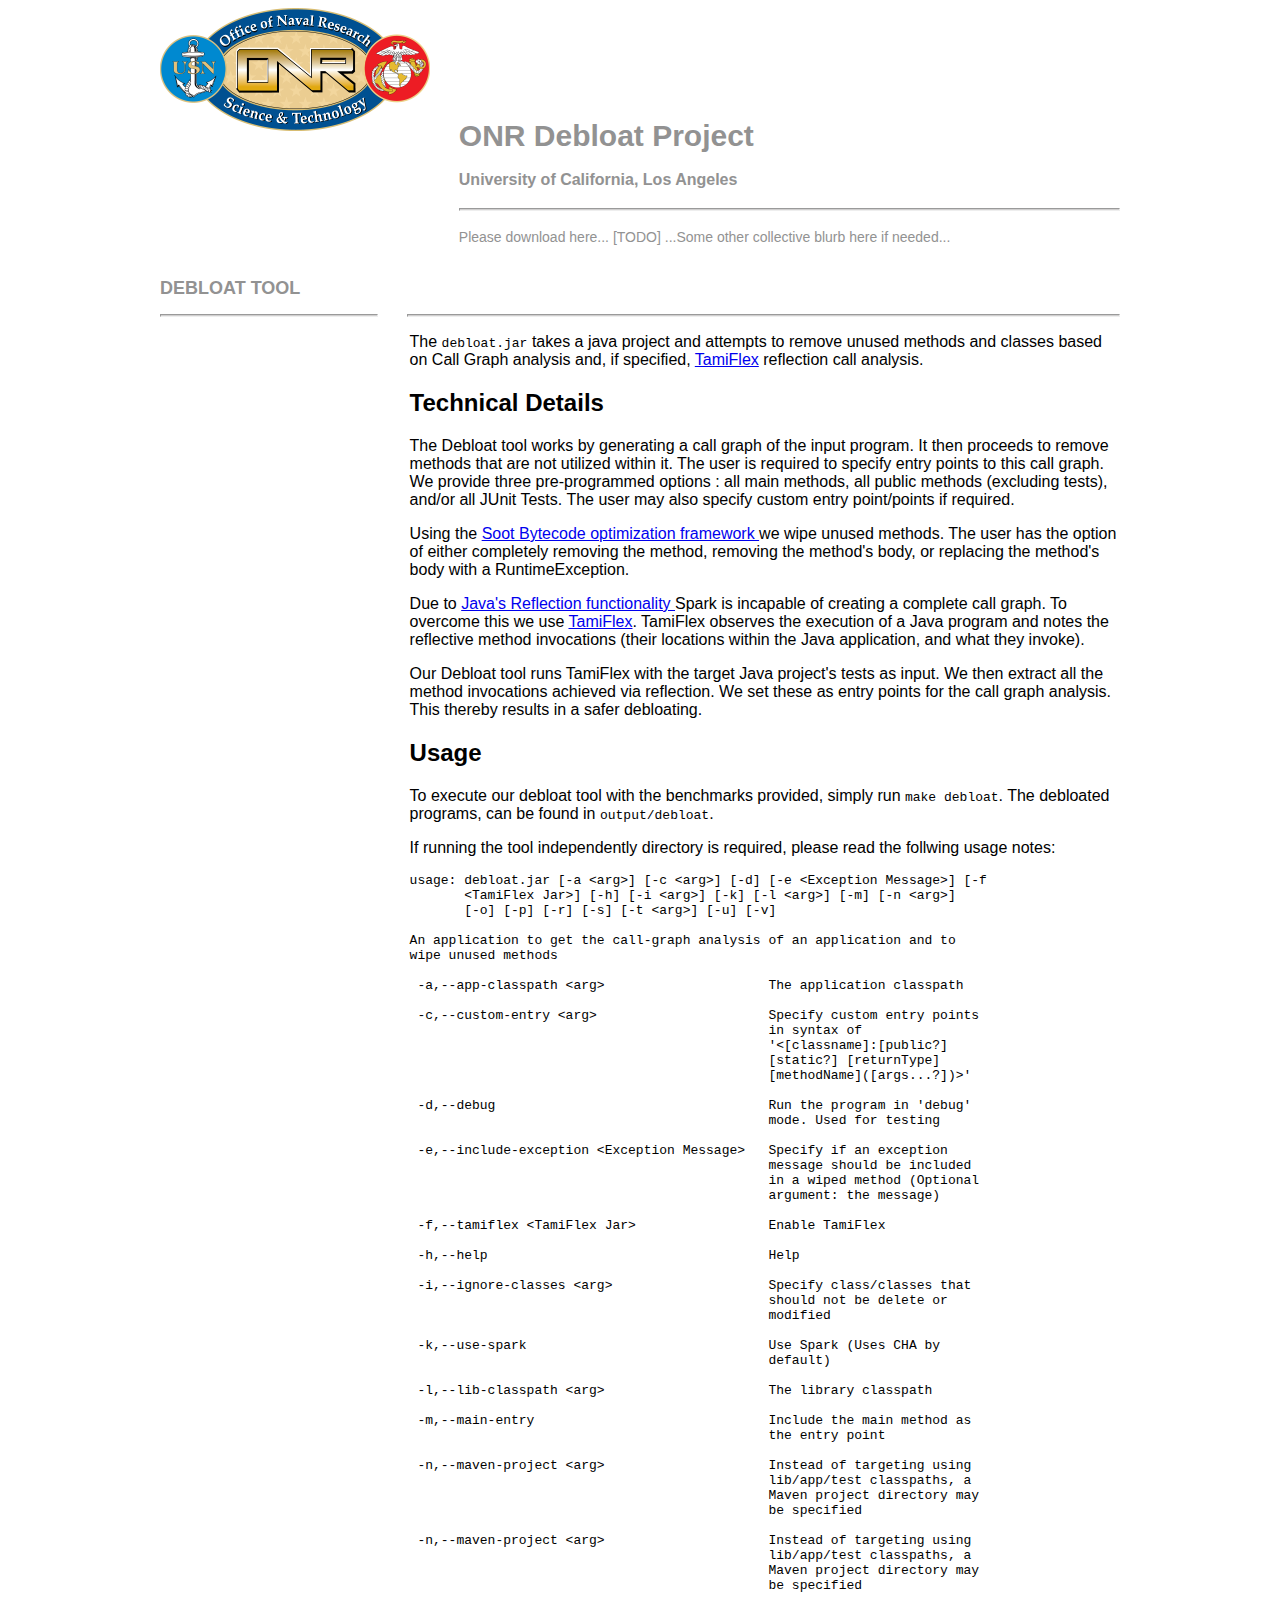
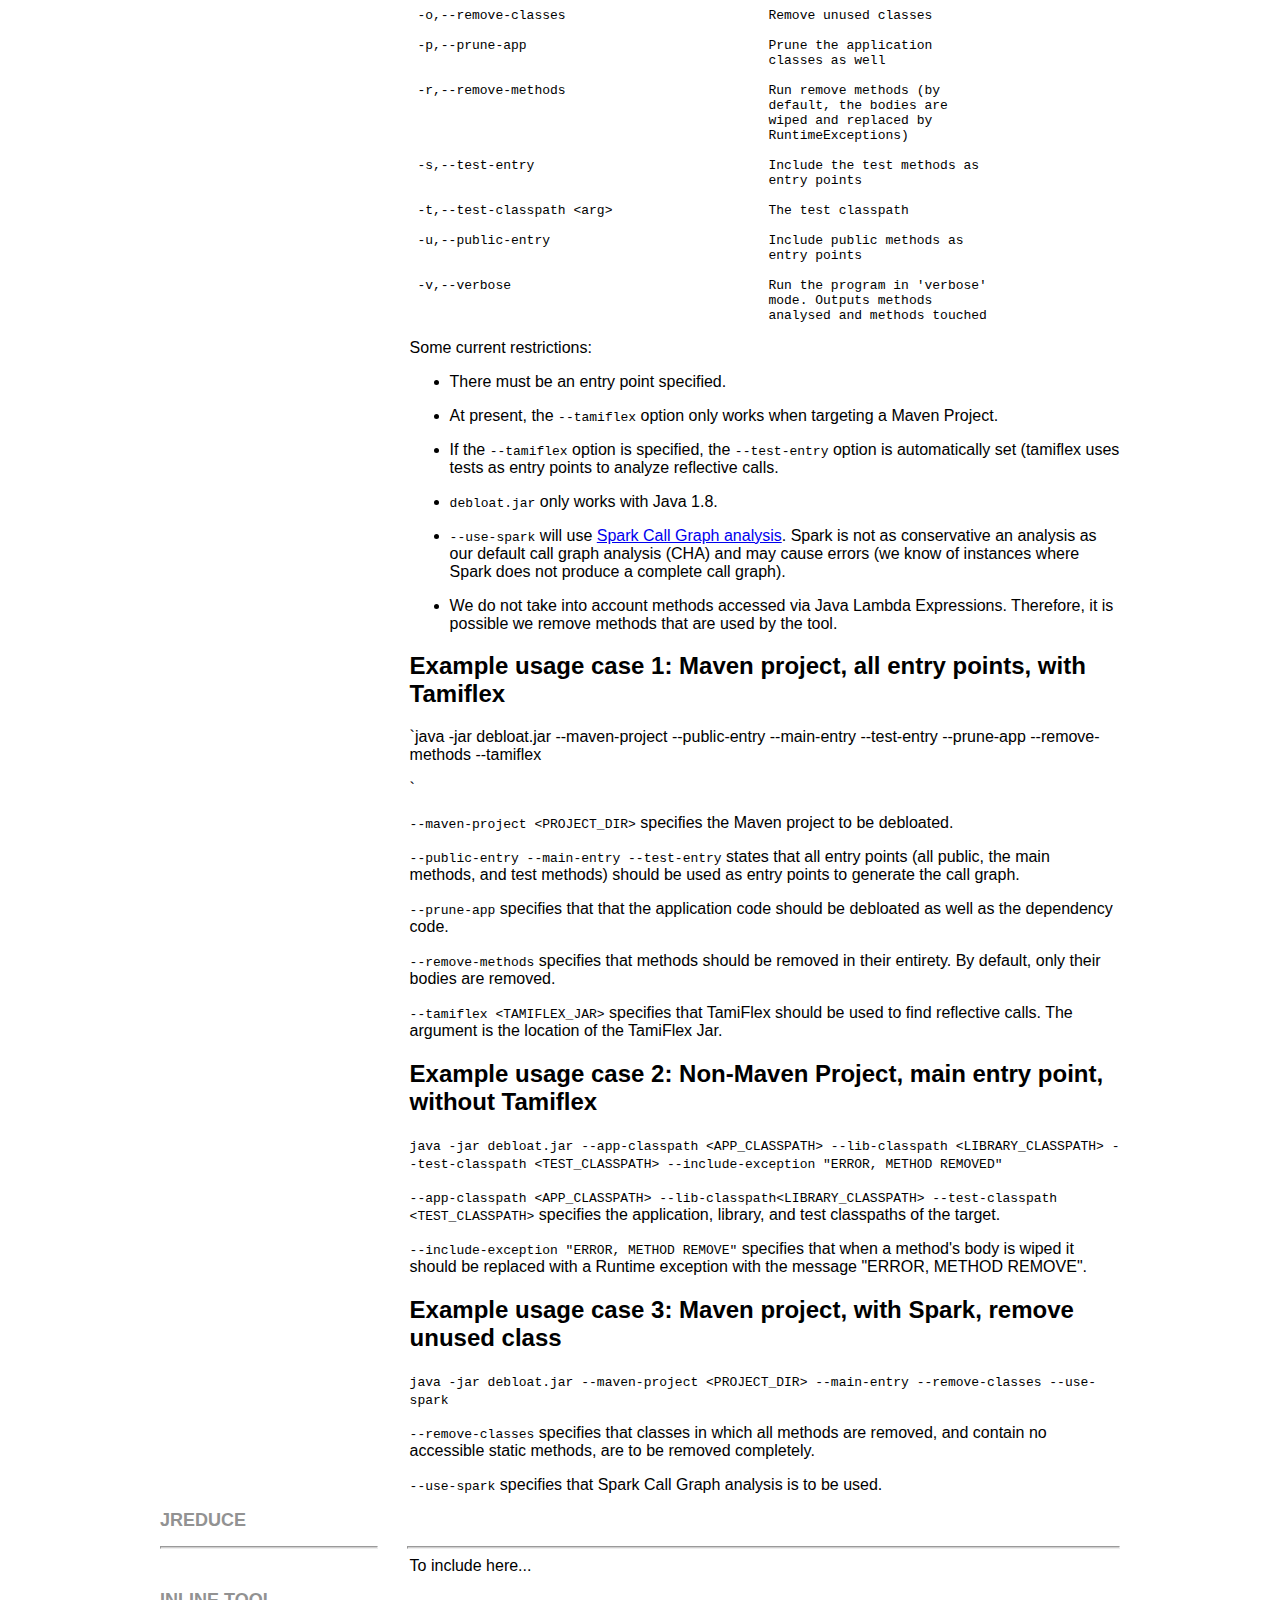
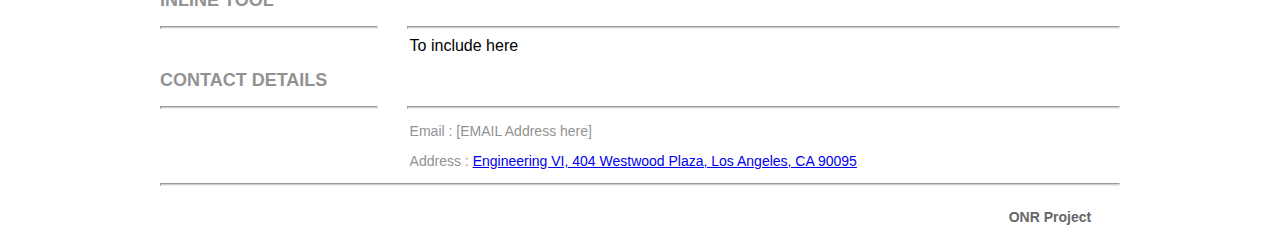
==== data/webpage/index.html @ 9bd87842 "Added the project webpage" ====
<!doctype html>
<html>
<head>

<meta charset="UTF-8">
<title>Debloat Project</title>
<link href="aboutPageStyle.css" rel="stylesheet" type="text/css">

<!--The following script tag downloads a font from the Adobe Edge Web Fonts server for use within the web page. We recommend that you do not modify it.-->
<script>var __adobewebfontsappname__="dreamweaver"</script><script src="http://use.edgefonts.net/montserrat:n4:default;source-sans-pro:n2:default.js" type="text/javascript"></script>
</head>

<body>
<!-- Header content -->
<header>
  <div class="profileLogo"> 
    <!-- Profile logo. Add a img tag in place of <span>. -->
    </div>
  <div class="profilePhoto"> 
	  <!-- Profile photo -->
	  <img src="onr.png" alt="sample" width="100%">
  </div>
  <!-- Identity details -->
  <div class="profileHeader">
    <h1>ONR Debloat Project</h1>
    <h3>University of California, Los Angeles</h3>
    <hr>
    <p>

    Please download here... [TODO]

    ...Some other collective blurb here if needed...
</div>
</header>
<!-- content -->
<div class="mainContent"> 
 
  <section class="section2">
    <h2 class="sectionTitle">Debloat Tool</h2>
    <hr class="sectionTitleRule">
    <hr class="sectionTitleRule2">
    <div class="section2Content">

<p>The <code>debloat.jar</code> takes a java project and attempts to remove unused
methods and classes based on Call Graph analysis and, if specified,
<a href="https://doi.org/10.1145/1985793.1985827">TamiFlex</a> reflection call
analysis.</p>

<h2 id="technicaldetails">Technical Details</h2>

<p>The Debloat tool works by generating a call graph of the input program.
It then proceeds to remove methods that are not utilized within it. The
user is required to specify entry points to this call graph. We provide
 three pre-programmed options : all main methods, all public methods
(excluding tests), and/or all JUnit Tests. The user may also specify custom
entry point/points if required.</p>

<p>Using the
<a href="https://doi.org/10.1145/1925805.1925818">Soot Bytecode optimization framework
</a>
we wipe unused methods. The user has the option of either
completely removing the method, removing the method's body, or
replacing the method's body with a RuntimeException.</p>

<p>Due to
<a href="https://en.wikipedia.org/wiki/Reflection_(computer_programming)#Java">Java's Reflection functionality
</a>
Spark is incapable of creating a complete call graph. To overcome this
we use <a href="https://doi.org/10.1145/1985793.1985827">TamiFlex</a>. TamiFlex
observes the execution of a Java program and notes the reflective
method invocations (their locations within the Java application, and
what they invoke).</p>

<p>Our Debloat tool runs TamiFlex with the target Java project's tests as
input. We then extract all the method invocations achieved via
reflection. We set these as entry points for the  call graph
analysis. This thereby results in a safer debloating.</p>

<h2 id="usage">Usage</h2>

<p>To execute our debloat tool with the benchmarks provided, simply run
<code>make debloat</code>. The debloated programs, can be found in
<code>output/debloat</code>.</p>

<p>If running the tool independently directory is required, please read the
follwing usage notes:</p>

<pre><code>usage: debloat.jar [-a &lt;arg&gt;] [-c &lt;arg&gt;] [-d] [-e &lt;Exception Message&gt;] [-f
       &lt;TamiFlex Jar&gt;] [-h] [-i &lt;arg&gt;] [-k] [-l &lt;arg&gt;] [-m] [-n &lt;arg&gt;]
       [-o] [-p] [-r] [-s] [-t &lt;arg&gt;] [-u] [-v]

An application to get the call-graph analysis of an application and to
wipe unused methods

 -a,--app-classpath &lt;arg&gt;                     The application classpath

 -c,--custom-entry &lt;arg&gt;                      Specify custom entry points
                                              in syntax of
                                              '&lt;[classname]:[public?]
                                              [static?] [returnType]
                                              [methodName]([args...?])&gt;'

 -d,--debug                                   Run the program in 'debug'
                                              mode. Used for testing

 -e,--include-exception &lt;Exception Message&gt;   Specify if an exception
                                              message should be included
                                              in a wiped method (Optional
                                              argument: the message)

 -f,--tamiflex &lt;TamiFlex Jar&gt;                 Enable TamiFlex

 -h,--help                                    Help

 -i,--ignore-classes &lt;arg&gt;                    Specify class/classes that
                                              should not be delete or
                                              modified

 -k,--use-spark                               Use Spark (Uses CHA by
                                              default)

 -l,--lib-classpath &lt;arg&gt;                     The library classpath

 -m,--main-entry                              Include the main method as
                                              the entry point

 -n,--maven-project &lt;arg&gt;                     Instead of targeting using
                                              lib/app/test classpaths, a
                                              Maven project directory may
                                              be specified

 -n,--maven-project &lt;arg&gt;                     Instead of targeting using
                                              lib/app/test classpaths, a
                                              Maven project directory may
                                              be specified

 -o,--remove-classes                          Remove unused classes

 -p,--prune-app                               Prune the application
                                              classes as well

 -r,--remove-methods                          Run remove methods (by
                                              default, the bodies are
                                              wiped and replaced by
                                              RuntimeExceptions)

 -s,--test-entry                              Include the test methods as
                                              entry points

 -t,--test-classpath &lt;arg&gt;                    The test classpath

 -u,--public-entry                            Include public methods as
                                              entry points

 -v,--verbose                                 Run the program in 'verbose'
                                              mode. Outputs methods
                                              analysed and methods touched
</code></pre>

<p></p>

<p>Some current restrictions:</p>

<ul>
<li><p>There must be an entry point specified.</p></li>

<li><p>At present, the <code>--tamiflex</code> option only works when targeting a
Maven Project.</p></li>

<li><p>If the <code>--tamiflex</code> option is specified, the <code>--test-entry</code> option is
automatically set (tamiflex uses tests as entry points to analyze
reflective calls.</p></li>

<li><p><code>debloat.jar</code> only works with Java 1.8.</p></li>

<li><p><code>--use-spark</code> will use <a href="https://doi.org/10.1007/3-540-36579-6_12">Spark Call Graph
analysis</a>. Spark is not as
conservative an analysis as our default call graph analysis (CHA)  and
may cause errors (we know of instances where Spark does not produce a
complete call graph).</p></li>

<li><p>We do not take into account methods accessed via Java Lambda
Expressions. Therefore, it is possible we remove methods that are used
by the tool.</p></li>
</ul>

<h2 id="exampleusagecase1mavenprojectallentrypointswithtamiflex">Example usage case 1: Maven project, all entry points, with Tamiflex</h2>

<p>`java -jar debloat.jar --maven-project <PROJECT_DIR> --public-entry
--main-entry --test-entry --prune-app --remove-methods --tamiflex</p>

<p><TAMFLEX_JAR>`</p>

<p><code>--maven-project &lt;PROJECT_DIR&gt;</code> specifies the Maven project to be debloated.</p>

<p><code>--public-entry --main-entry --test-entry</code> states that all entry points
(all public, the main methods, and test methods) should be used as entry
points to generate the call graph.</p>

<p><code>--prune-app</code> specifies that that the application code should be
debloated as well as the dependency code.</p>

<p><code>--remove-methods</code> specifies that methods should be removed in their
entirety. By default, only their bodies are removed.</p>

<p><code>--tamiflex &lt;TAMIFLEX_JAR&gt;</code> specifies that TamiFlex should be used to find
reflective calls. The argument is the location of the TamiFlex Jar.</p>

<h2 id="exampleusagecase2nonmavenprojectmainentrypointwithouttamiflex">Example usage case 2: Non-Maven Project, main entry point, without Tamiflex</h2>

<p><code>java -jar debloat.jar --app-classpath &lt;APP_CLASSPATH&gt; --lib-classpath
&lt;LIBRARY_CLASSPATH&gt; --test-classpath &lt;TEST_CLASSPATH&gt;
--include-exception "ERROR, METHOD REMOVED"</code></p>

<p><code>--app-classpath &lt;APP_CLASSPATH&gt; --lib-classpath&lt;LIBRARY_CLASSPATH&gt;
--test-classpath &lt;TEST_CLASSPATH&gt;</code> specifies the application, library,
and test classpaths of the target.</p>

<p><code>--include-exception "ERROR, METHOD REMOVE"</code> specifies that when a
method's body is wiped it should be replaced with a Runtime exception
with the message "ERROR, METHOD REMOVE".</p>

<h2 id="exampleusagecase4mavenprojectwithsparkremoveunusedclass">Example usage case 3:  Maven project, with Spark, remove unused class</h2>

<p><code>java -jar debloat.jar --maven-project &lt;PROJECT_DIR&gt; --main-entry
--remove-classes --use-spark</code></p>

<p><code>--remove-classes</code> specifies that classes in which all methods are
removed, and contain no accessible static methods, are to be removed
completely.</p>

<p><code>--use-spark</code> specifies that Spark Call Graph analysis is to be used.</p>
   	</p>
   </div>

</section>

<section class="section2">
    <h2 class="sectionTitle">JReduce</h2>
    <hr class="sectionTitleRule">
    <hr class="sectionTitleRule2">
    <div class="section2Content">
	To include here...
	</div>
</section>

<section class="section2">
    <h2 class="sectionTitle">Inline Tool</h2>
    <hr class="sectionTitleRule">
    <hr class="sectionTitleRule2">
    <div class="section2Content">
	To include here
    </div>
</section>
  
<!-- Contact details -->
  <section class="section1">
    <h2 class="sectionTitle">Contact Details</h2>
    <hr class="sectionTitleRule">
    <hr class="sectionTitleRule2">
    <div class="section1Content">
	    <p><span>Email : <b>[EMAIL Address here]</b>  </span></p> 
	    <p><span>Address :</span> <a href="https://www.openstreetmap.org/?mlat=34.069364&mlon=-118.444489&zoom=20">Engineering VI, 404 Westwood Plaza, Los Angeles, CA 90095</a></p>
    </div>
  </section>
</div>
<footer>
  <hr>
  <p class="footerNote">ONR Project</span></p>
</footer>
</body>
</html>
---- data/webpage/aboutPageStyle.css ----
@charset "utf-8";

/* Global Styles */

body {
	margin-left: auto;
	margin-right: auto;
	width: 92%;
	max-width: 960px;
	padding-left: 2.275%;
	padding-right: 2.275%;
}

/* Header */
header {
	text-align: center;
	display: block;
}
header .profileLogo .logoPlaceholder {
	background-color: rgba(208,207,207,1.00);
	width: 187px;
	text-align: center;
}
header .logoPlaceholder span {
	width: 80px;
	height: 22px;
	font-family: 'Montserrat', sans-serif;
	color: rgba(255,255,255,1.00);
	font-size: 30px;
	font-weight: 700;
	line-height: 53px;
}
header .profilePhoto {
	background-color: rgba(237,237,237,0.00);
	width: 270px;
	border-radius: 50%;
	height: 270px;
	clear: both;
}
header .profileHeader h1 {
	font-family: 'Montserrat', sans-serif;
	color: rgba(146,146,146,1.00);
	font-size: 30px;
	font-weight: 700;
	line-height: 24px;
}
header .profileHeader h3 {
	font-family: sans-serif;
	color: rgba(146,146,146,1.00);
	font-size: 16px;
	font-weight: 700;
	line-height: 24px;
}
hr {
	background-color: rgba(208,207,207,1.00);
	height: 1px;
}
header .profileHeader p {
	font-family: sans-serif;
	color: rgba(146,146,146,1.00);
	font-size: 14px;
	font-weight: 400;
	line-height: 1.8;
	overflow-y: auto;
}
header .socialNetworkNavBar {
	text-align: center;
	display: block;
	margin-top: 60px;
	clear: both;
}
header .socialNetworkNavBar .socialNetworkNav {
	border-radius: 50%;
    cursor: pointer;
}
header .socialNetworkNavBar .socialNetworkNav img:hover {
    opacity:0.5;
}
/* Main Content sections */
.mainContent .section1 {
	display: block;
}
.section1 .sectionTitle, .section2 .sectionTitle {
	font-family: 'Montserrat', sans-serif;
	color: rgba(146,146,146,1.00);
	font-size: 18px;
	font-weight: 700;
	text-transform: uppercase;
}
.section1 .sectionTitleRule, .section2 .sectionTitleRule {
	margin: 0 3% 0 0;
	float: left;
	clear: both;
}
.section1 .sectionTitleRule2, .section2 .sectionTitleRule2 {
	background-color: rgba(208,207,207,1.00);
	height: 1px;
	padding: 0px;
}
.mainContent .section1 .section1Content {
	font-family: ProximaNova;
	font-size: 14px;
	font-weight: 100;
	color: rgba(208,207,207,1.00);
}
.mainContent .section1 .section1Content span {
	color: rgba(146,146,146,1.00);
	font-family: sans-serif;
}
.section2 .sectionContentTitle {
	font-family: sans-serif;
	color: rgba(146,146,146,1.00);
	font-size: 18px;
	font-weight: 700;
}

.section2 .sectionContentSubTitle {
	font-family: sans-serif;
	color: rgba(68,67,67,1.00);
	font-size: 14px;
	font-weight: 400;
}
.section2 .sectionContent {
	font-family: sans-serif;
	color: rgba(146,146,146,1.00);
	font-size: 14px;
	font-weight: 400;
	line-height: 1.8;
}
.mainContent {
	display: block;
}
.mainContent .externalResourcesNav .externalResources {
	background-color: rgba(208,207,207,1.00);
	display: inline-block;
	text-align: center;
	margin-top: 0px;
	padding-top: 3%;
	cursor: pointer;
}
.mainContent .externalResourcesNav .externalResources:hover {
	background-color: rgba(153,153,153,1.00);
}
.externalResourcesNav .externalResources a {
	font-family: 'Montserrat', sans-serif;
	color: rgba(255,255,255,1.00);
	font-size: 14px;
	font-weight: 400;
	line-height: 18px;
	text-decoration: none;
}
.stretch {
	content: '';
	display: inline-block;
	margin-left: 2%;
	margin-right: 2%;
}
/* Footer */
footer .footerDisclaimer {
	font-family: sans-serif;
	font-size: 14px;
	line-height: 18px;
	color: rgba(104,103,103,1.00);
	font-weight: 700;
}
footer .footerDisclaimer span {
	color: rgba(181,178,178,1.00);
	font-weight: 400;
}
footer .footerNote {
	font-family: sans-serif;
	font-size: 14px;
	line-height: 18px;
	color: rgba(104,103,103,1.00);
	font-weight: 700;
}
footer .footerNote span {
	color: rgba(181,178,178,1.00);
	font-weight: 400;
}

/* Media query for Mobile devices*/
@media only screen and (min-width : 285px) and (max-width : 480px) {
/* Header */
header {
	width: 100%;
	float: none;
}
header .profileLogo .logoPlaceholder {
	display: inline-block;
}
header .profilePhoto {
	display: inline-block;
}
header .profileHeader {
	text-align: center;
    margin-top:10%;
}
header .profileHeader p {
	text-align: justify;
}
header .socialNetworkNavBar {
    text-align: center;
    display: block;
    margin-top: 60px;
    clear: both;
    margin-bottom: 15%;
}
header .socialNetworkNavBar .socialNetworkNav {
	width: 300px;
	height: 60px;
	display: inline-block;
	margin-right: 23px;
}
/* Main content sections */
.mainContent .section1 {
	text-align: center;
    margin-bottom: 10%;
}
.section1 .section1Title, .section2 .section1Title {
	text-align: center;
}
.section1 .sectionTitleRule, .section2 .sectionTitleRule {
	width: 100%;
}
.section1 .sectionTitleRule2, .section2 .sectionTitleRule2 {
	display: none;
}
.mainContent .section1 .section1Content {
	display: inline-block;
	text-align: left;
	font-family: sans-serif;
    text-align: justify;
}
.mainContent .section2 {
	display: block;
	text-align: center;
}
.section2 .section2Content {
    margin-top: 10%;
    text-align: justify;
    margin-bottom: 10%;
}
.mainContent .externalResourcesNav {
    margin-bottom: 10%;
 
}
.mainContent .externalResourcesNav .externalResources {
	width: 100%;
	height: 35px;
}
/* Footer */
footer {
	display: block;
	text-align: center;
	font-family: sans-serif;
}
}

/* Media Query for Tablets */
@media only screen and (min-width : 481px) and (max-width : 1024px) {
/* Header */
header {
	width: 100%;
	float: none;
}
header .profileLogo .logoPlaceholder {
	display: inline-block;
	font-family: 'Montserrat', sans-serif;
}
header .profilePhoto {
	float: left;
	clear: both;
	margin-right: 3%;
    margin-top:5%;
}
header .profileHeader {
	text-align: left;
    margin-top:7%;
}
header .socialNetworkNavBar .socialNetworkNav {
	width: 740px;
	height: 74px;
	display: inline-block;
	margin-right: 23px;
}
/* Main content and sections */
.section1 .section1Title, .section2 .section1Title {
	text-align: center;
}
.section1 .sectionTitleRule, .section2 .sectionTitleRule {
	width: 100%;
}
.section1 .sectionTitleRule2, .section2 .sectionTitleRule2 {
	display: none;
}
.mainContent .section1 .section1Content {
	display: block;
	margin: 0% 0% 0% 20%;
	font-family: sans-serif;;
    margin-top: 5%;
    margin-bottom: 5%;
}
.mainContent .section2 {
	clear: both;
}
.section2 .section2Content {
	padding: 0px;
	margin-left: 20%;
	font-family: sans-serif;
    margin-top: 5%;
    margin-bottom: 5%;
}
.mainContent .externalResourcesNav {
	margin-left: 20%;
	margin-top: 40px;
	margin-bottom: 40px;
	text-align: center;
	padding-top: 0px;
	clear: both;
}
.mainContent .externalResourcesNav .externalResources {
	width: 199px;
	height: 48px;
    margin-top: 5%;
}
/* Footer */
footer .footerDisclaimer {
	float: left;
	margin-left: 3%;
	font-family: sans-serif;
}
footer .footerNote {
	float: right;
	margin-right: 3%;
	font-family: sans-serif;
}
}

/* Desktops and laptops  */
@media only screen and (min-width:1025px) {
/* Header */
header .profileLogo .logoPlaceholder {
	float: left;
	margin-bottom: 50px;
}
header .profilePhoto {
	float: left;
	clear: both;
	margin-right: 3%;
}
header .profileHeader {
	text-align: left;
	padding-top: 10%;
}
header .socialNetworkNavBar .socialNetworkNav {
	width: 300px;
	height: 74px;
	display: inline-block;
	margin-right: 23px;
}
/* Main content sections */
.section1 .sectionTitleRule, .section2 .sectionTitleRule {
	width: 22.5%;
}
.mainContent .section1 .section1Content {
	display: block;
	margin-top: 0%;
	margin-right: 0%;
	margin-left: 26%;
	margin-bottom: 0%;
	font-family: sans-serif;
}
.mainContent .section2 {
	clear: both;
}
.section2 .section2Content {
	padding: 0px;
	margin-left: 26%;
	font-family: sans-serif;
}
.mainContent .externalResourcesNav {
	margin-top: 40px;
	margin-bottom: 40px;
	text-align: center;
	padding-top: 0px;
	clear: both;
}
.mainContent .externalResourcesNav .externalResources {
	width: 199px;
	height: 48px;
}
/* Footer */
footer .footerDisclaimer {
	float: left;
	margin-left: 3%;
	font-family: sans-serif;
}
footer .footerNote {
	float: right;
	margin-right: 3%;
	font-family: sans-serif;
}
}
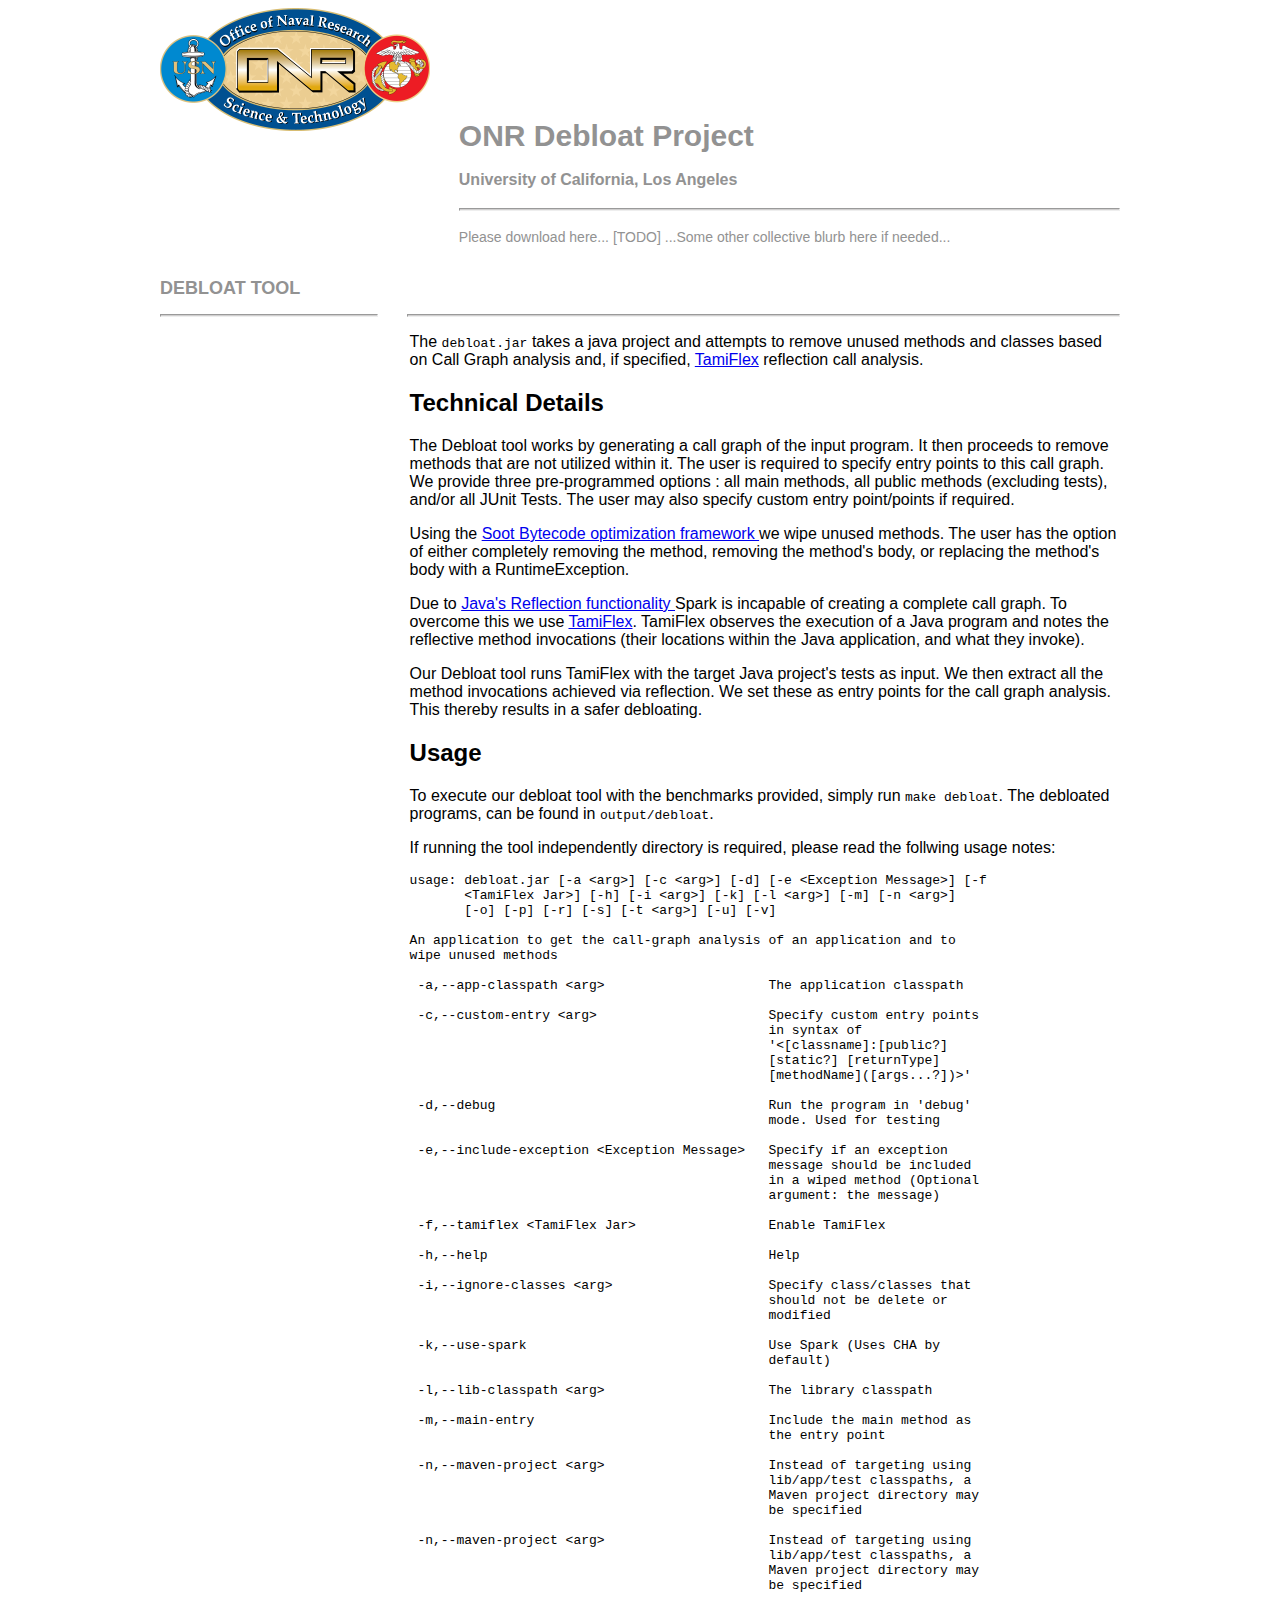
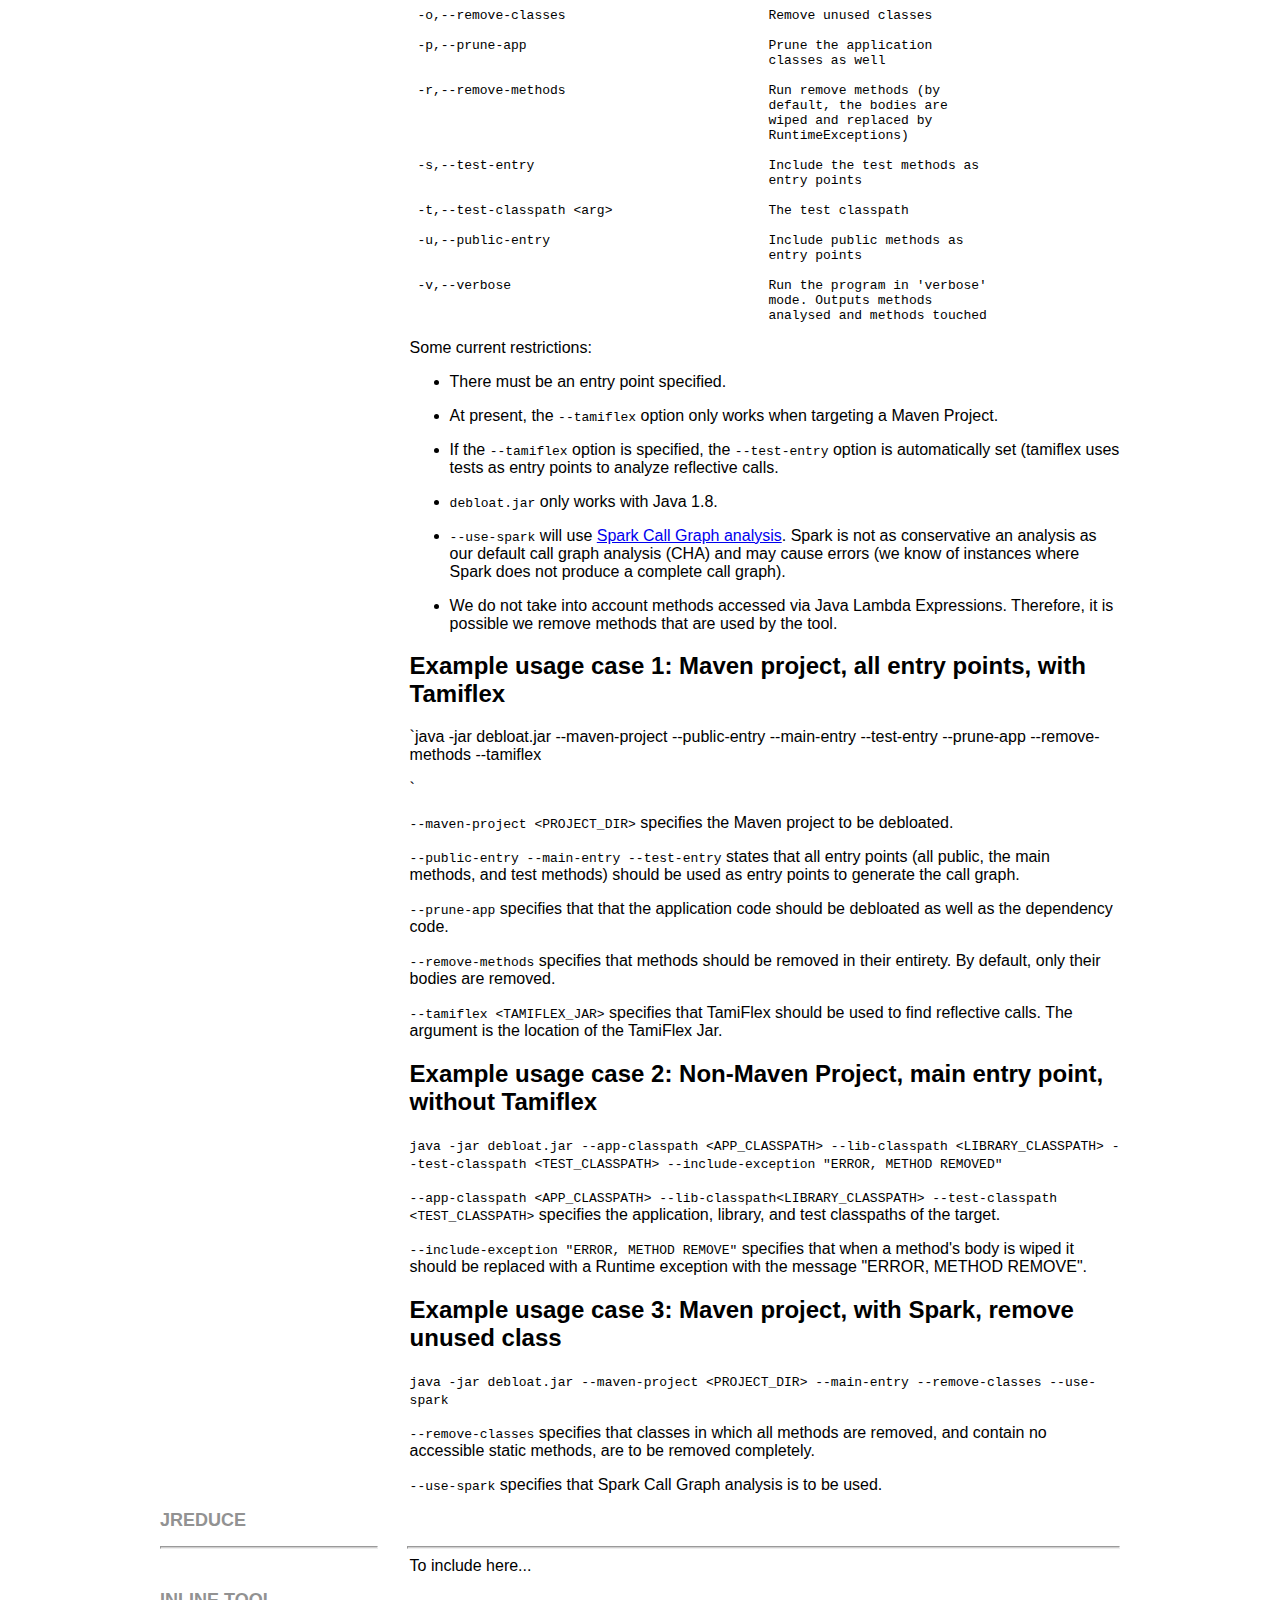
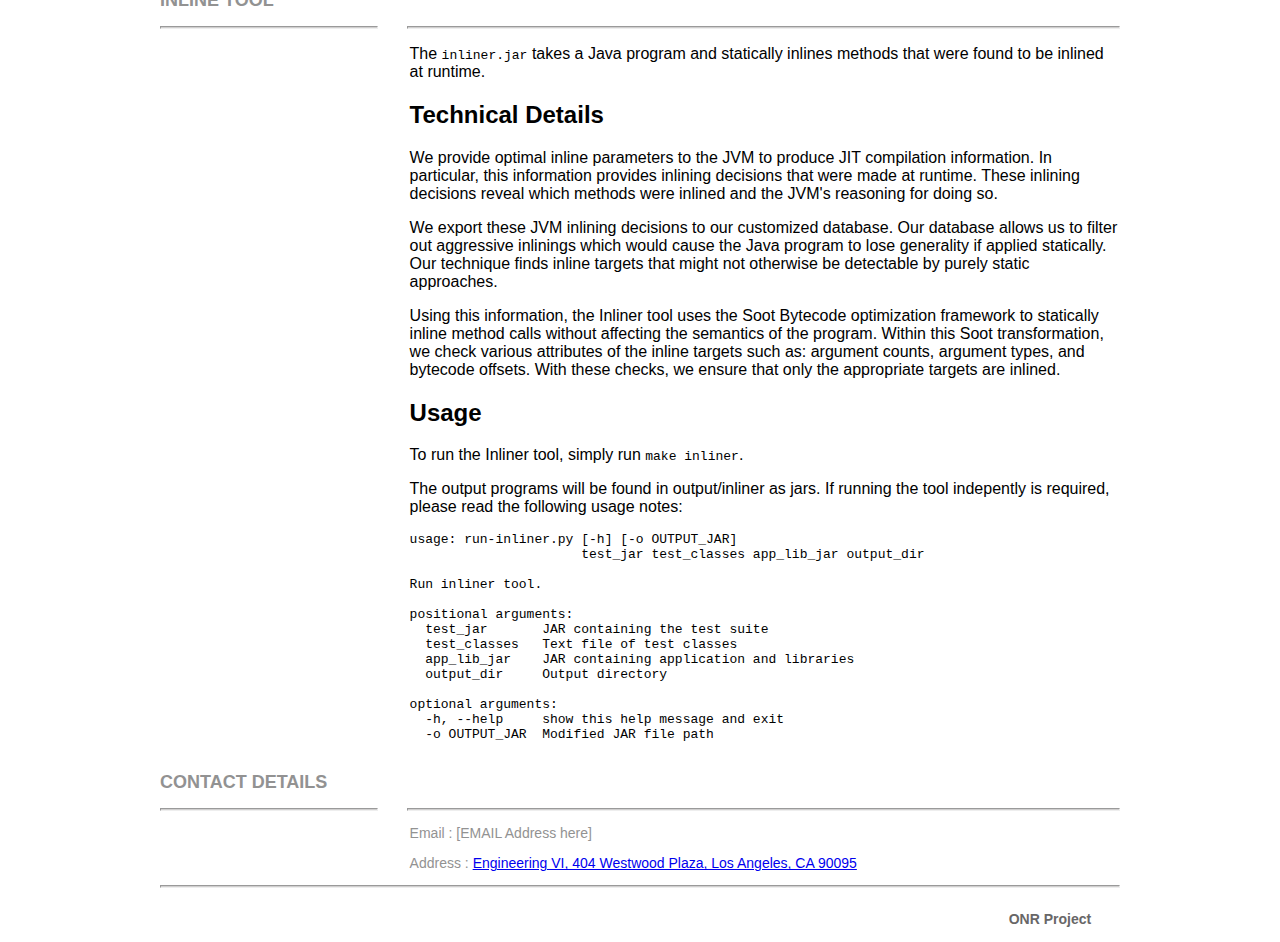
==== commit b97e56c6: "Add inliner section to webpage" ====
--- a/data/webpage/index.html
+++ b/data/webpage/index.html
@@ -249,7 +249,44 @@
     <hr class="sectionTitleRule">
     <hr class="sectionTitleRule2">
     <div class="section2Content">
-	To include here
+    <p>The <code>inliner.jar</code> takes a Java program and statically inlines methods that were
+    found to be inlined at runtime.</p>
+    <h2 id="technicaldetails">Technical Details</h2>
+    <p>We provide optimal inline parameters to the JVM to produce JIT compilation
+    information. In particular, this information provides inlining decisions that were made at runtime.
+    These inlining decisions reveal which methods were inlined and the JVM's reasoning for doing so.</p>
+
+    <p>We export these JVM inlining decisions to our customized
+    database. Our database allows us to filter out aggressive inlinings which would cause the Java program to
+    lose generality if applied statically. Our technique finds inline targets that might not
+    otherwise be detectable by purely static approaches.</p>
+
+    <p>Using this information, the Inliner tool uses the Soot Bytecode optimization framework to statically
+    inline method calls without affecting the semantics of the program. Within this Soot transformation,
+    we check various attributes of the inline targets such as: argument counts, argument types, and
+    bytecode offsets. With these checks, we ensure that only the appropriate targets are inlined.
+    </p>
+    <h2 id="usage">Usage</h2>
+    <p>To run the Inliner tool, simply run <code>make inliner</code>.</p>
+
+    <p>The output programs will be found in output/inliner as jars. If running
+    the tool indepently is required, please read the following usage notes:</p>
+
+    <pre><code>usage: run-inliner.py [-h] [-o OUTPUT_JAR]
+                      test_jar test_classes app_lib_jar output_dir
+
+Run inliner tool.
+
+positional arguments:
+  test_jar       JAR containing the test suite
+  test_classes   Text file of test classes
+  app_lib_jar    JAR containing application and libraries
+  output_dir     Output directory
+
+optional arguments:
+  -h, --help     show this help message and exit
+  -o OUTPUT_JAR  Modified JAR file path
+    </code></pre>
     </div>
 </section>
   
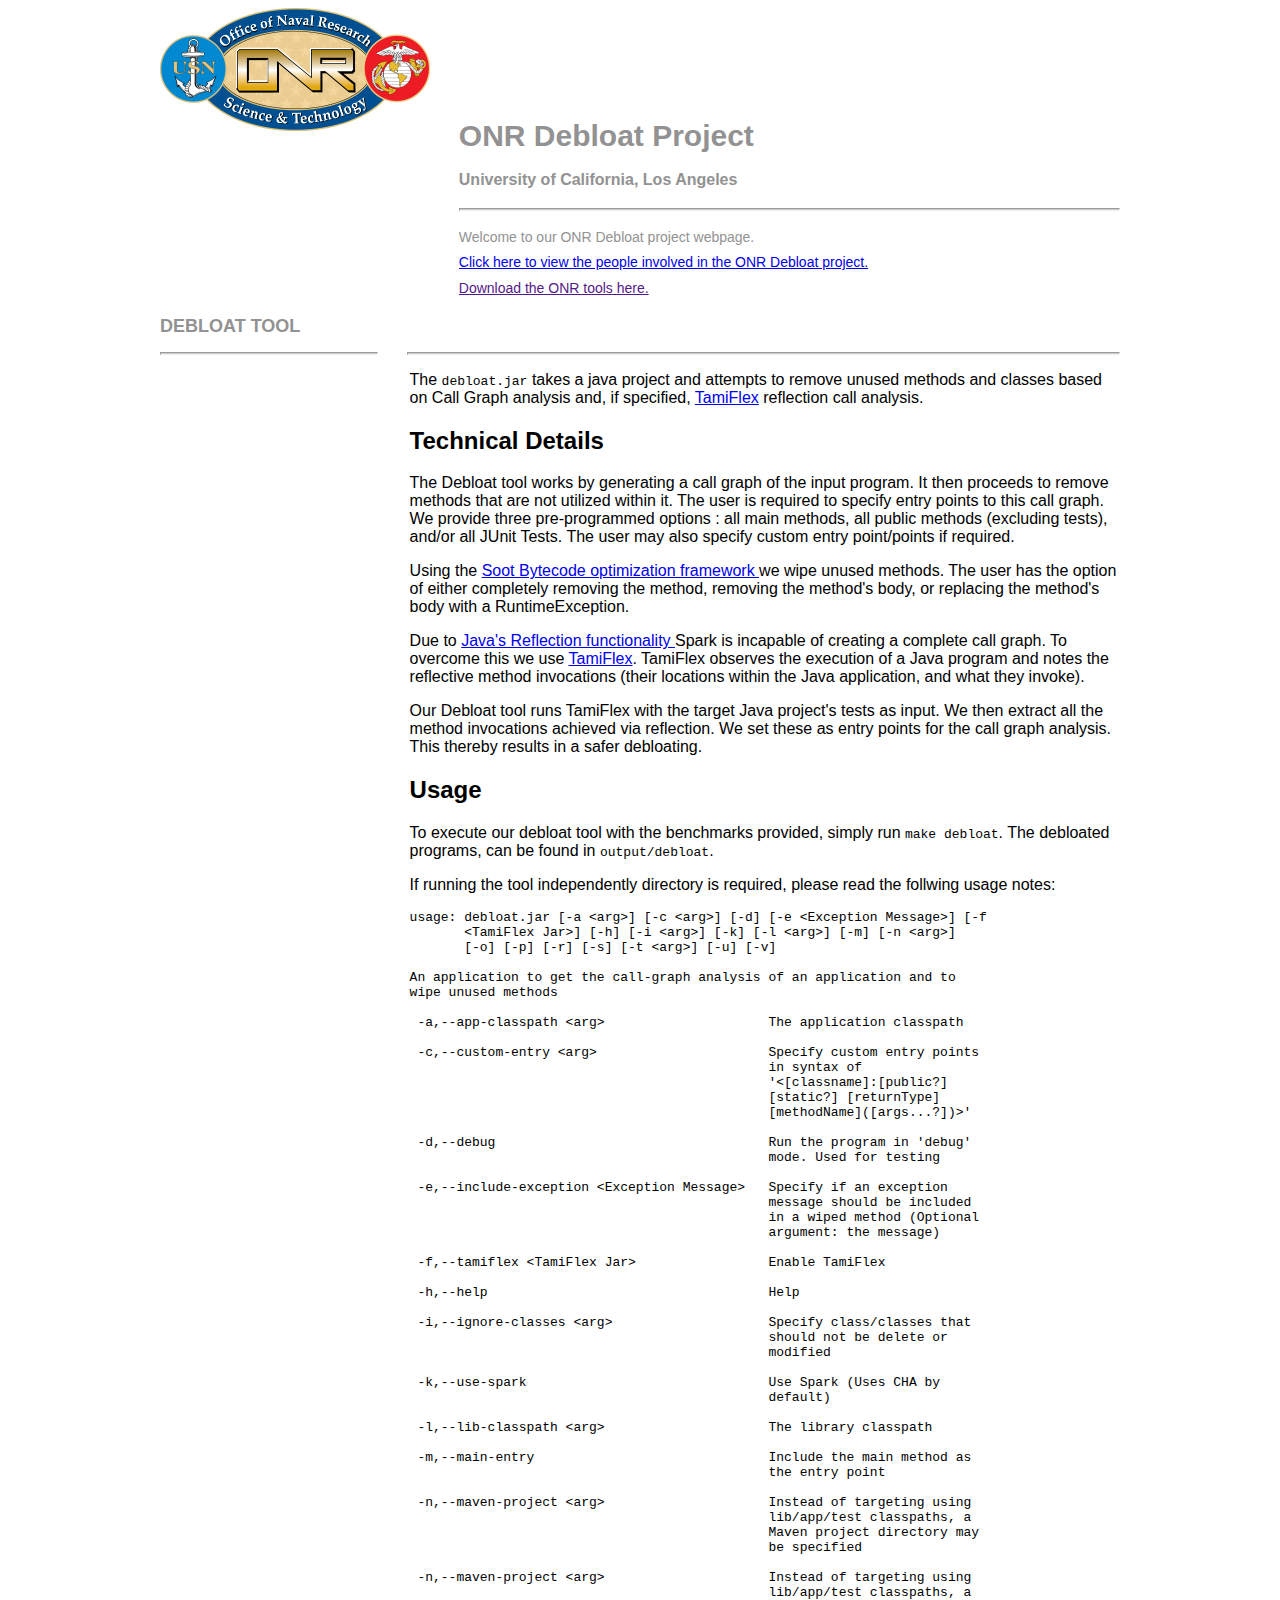
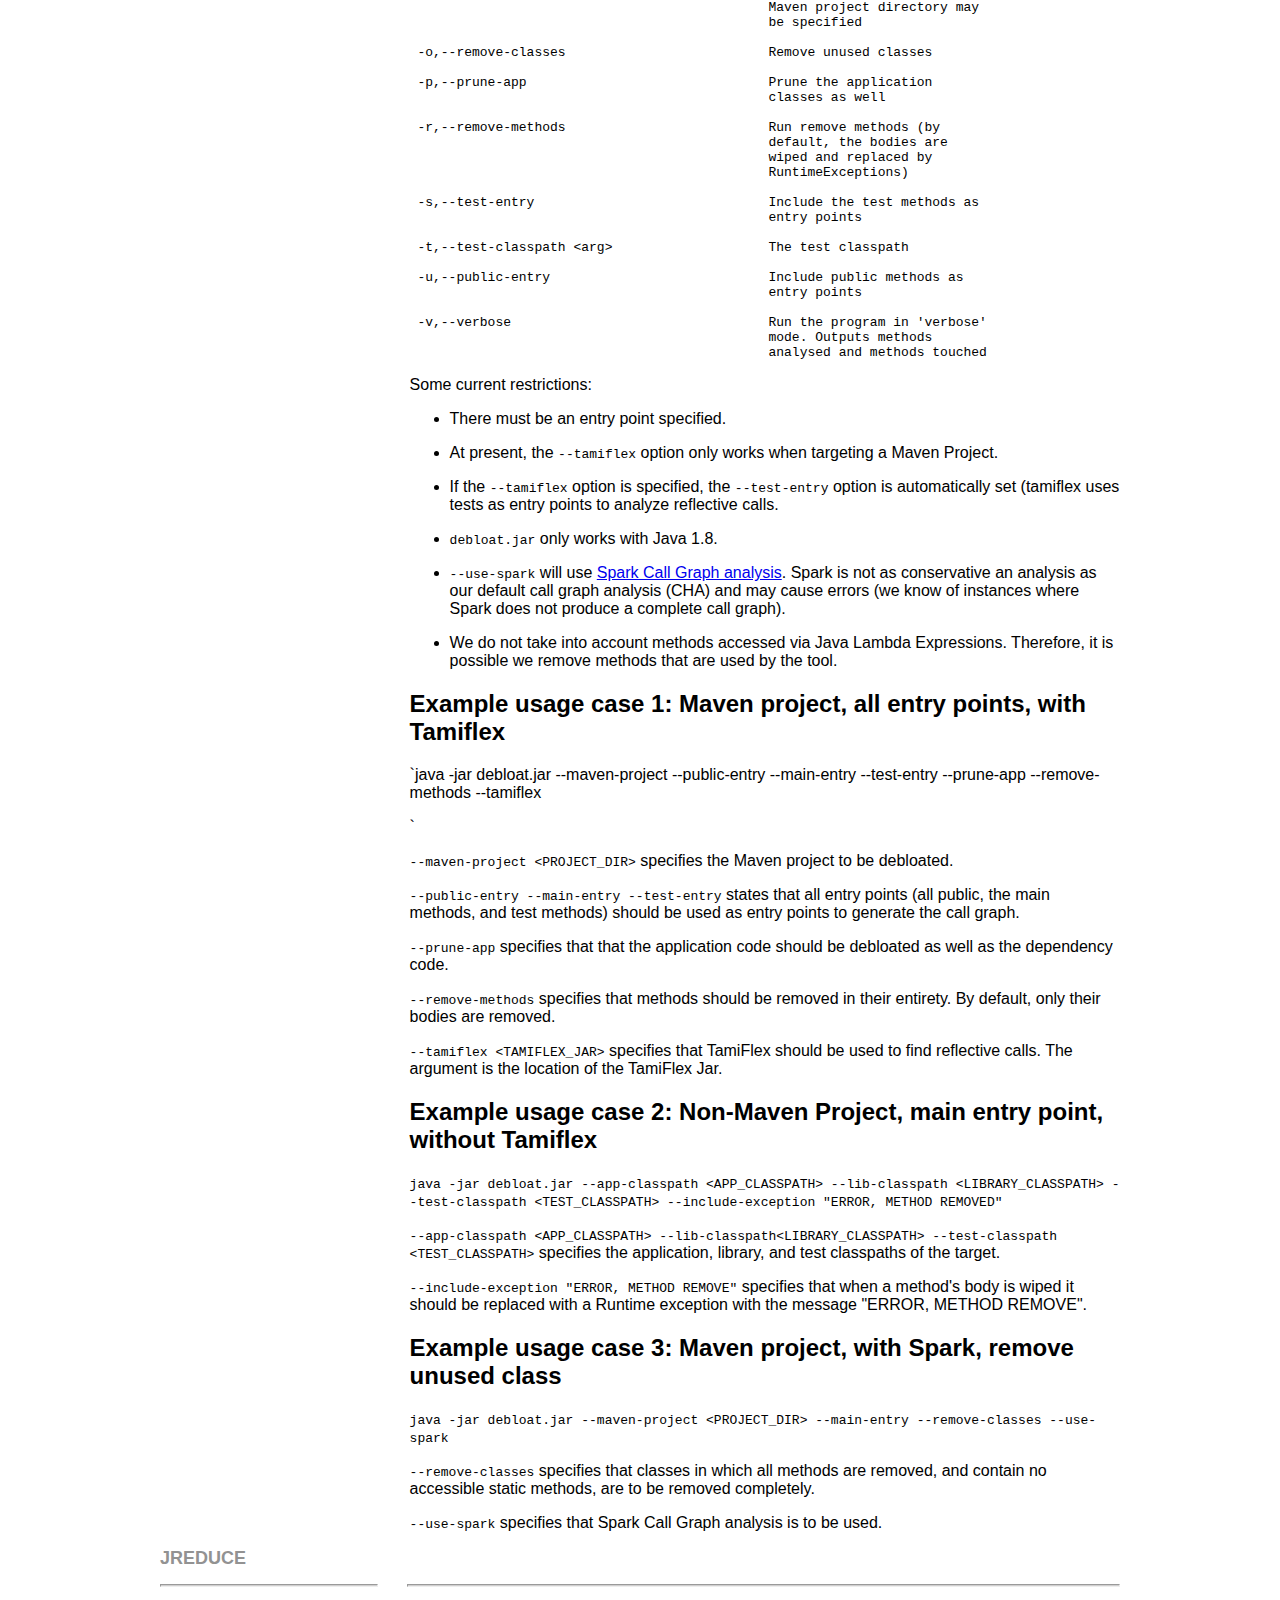
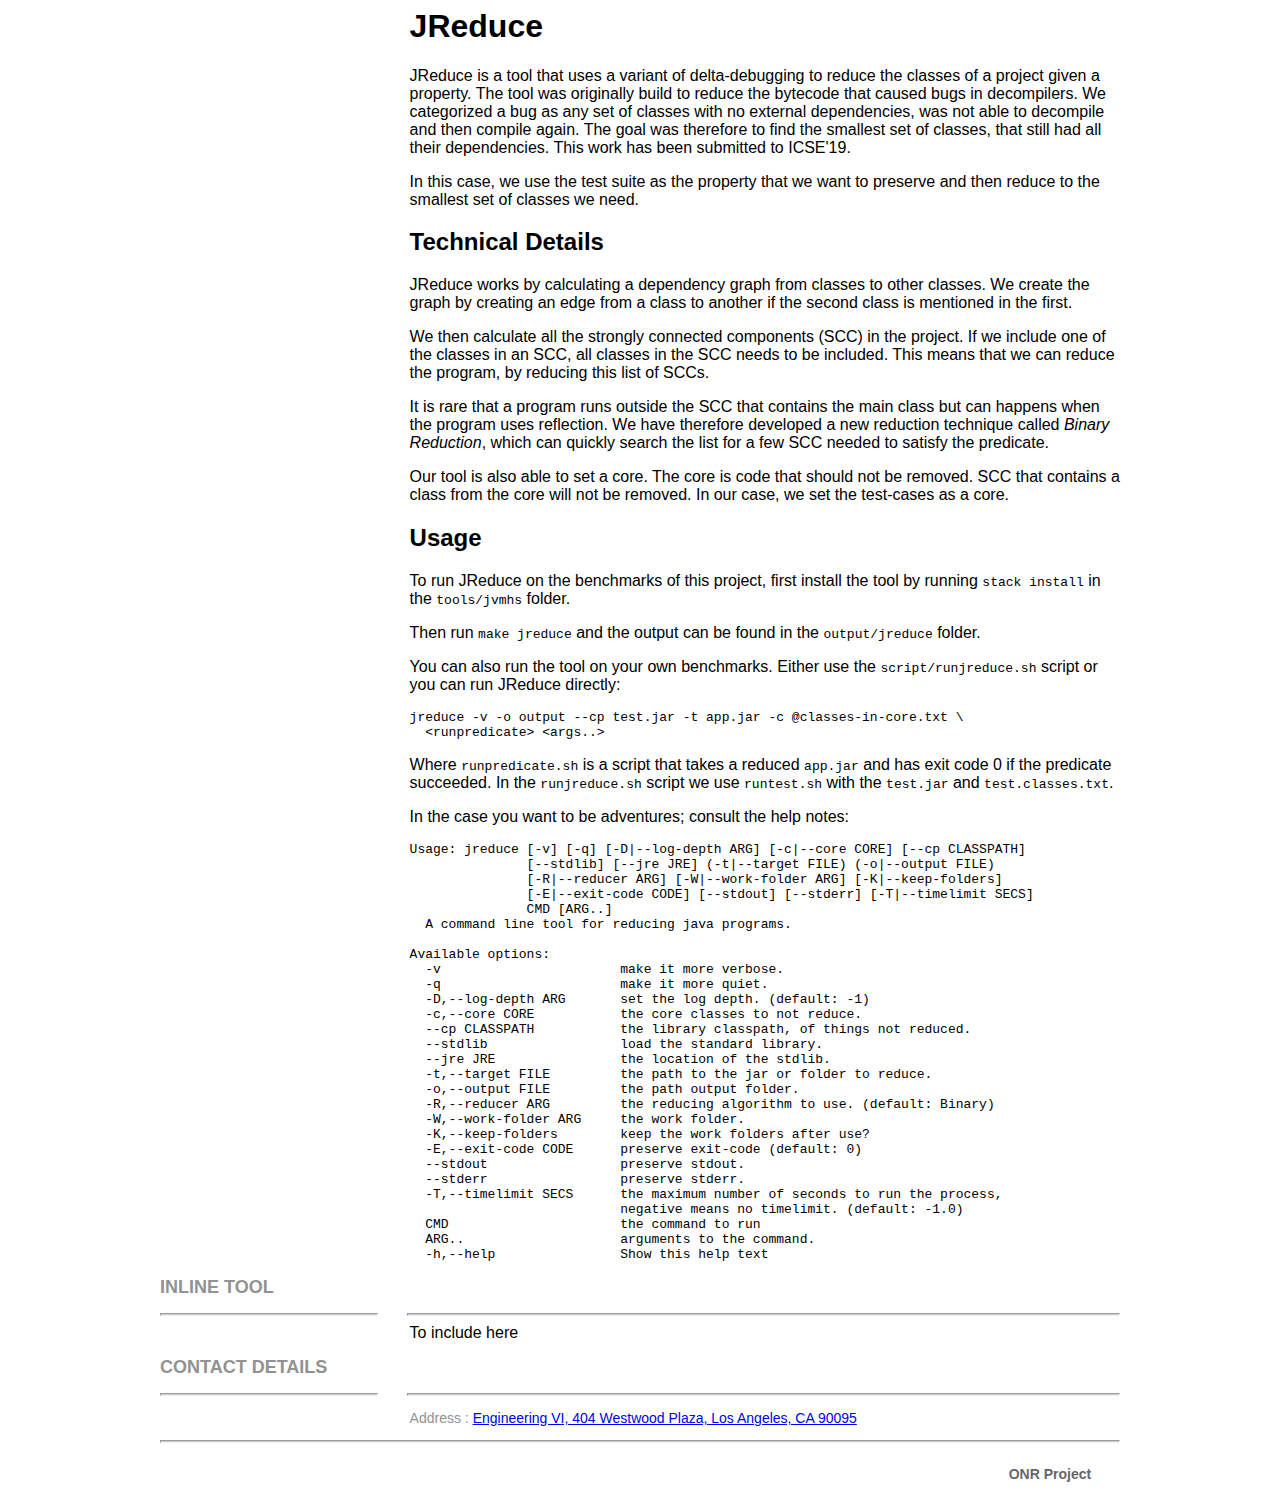
==== commit 76ca04e6: "Updated webpage" ====
--- a/data/webpage/index.html
+++ b/data/webpage/index.html
@@ -27,10 +27,15 @@
     <hr>
     <p>
 
-    Please download here... [TODO]
-
-    ...Some other collective blurb here if needed...
-</div>
+Welcome to our ONR Debloat project webpage.
+<br>
+<a href="./people.html">Click here to view the people involved in the ONR Debloat project.</a>
+<br>
+<a href="" download>Download the ONR tools here.</a>
+<br>
+
+    </p>
+  </div>
 </header>
 <!-- content -->
 <div class="mainContent"> 
@@ -240,7 +245,90 @@
     <hr class="sectionTitleRule">
     <hr class="sectionTitleRule2">
     <div class="section2Content">
-	To include here...
+	<h1 id="jreduce">JReduce</h1>
+
+<p>JReduce is a tool that uses a variant of delta-debugging to reduce the
+classes of a project given a property. The tool was originally build to
+reduce the bytecode that caused bugs in decompilers. We categorized a
+bug as any set of classes with no external dependencies, was not able to
+decompile and then compile again. The goal was therefore to find the
+smallest set of classes, that still had all their dependencies. This
+work has been submitted to ICSE'19.</p>
+
+<p>In this case, we use the test suite as the property that we want to
+preserve and then reduce to the smallest set of classes we need.</p>
+
+<h2 id="technicaldetails">Technical Details</h2>
+
+<p>JReduce works by calculating a dependency graph from classes to other
+classes. We create the graph by creating an edge from a class to another
+if the second class is mentioned in the first.</p>
+
+<p>We then calculate all the strongly connected components (SCC) in the
+project. If we include one of the classes in an SCC, all classes in the
+SCC needs to be included. This means that we can reduce the program, by
+reducing this list of SCCs.</p>
+
+<p>It is rare that a program runs outside the SCC that contains the main
+class but can happens when the program uses reflection. We have
+therefore developed a new reduction technique called <em>Binary Reduction</em>,
+which can quickly search the list for a few SCC needed to satisfy the
+predicate.</p>
+
+<p>Our tool is also able to set a core. The core is code that should not be
+removed. SCC that contains a class from the core will not be removed. In
+our case, we set the test-cases as a core.</p>
+
+<h2 id="usage">Usage</h2>
+
+<p>To run JReduce on the benchmarks of this project, first install the
+tool by running <code>stack install</code> in the <code>tools/jvmhs</code> folder.</p>
+
+<p>Then run <code>make jreduce</code> and the output can be found in the
+<code>output/jreduce</code> folder.</p>
+
+<p>You can also run the tool on your own benchmarks. Either use
+the <code>script/runjreduce.sh</code> script or you can run JReduce directly:</p>
+
+<pre><code>jreduce -v -o output --cp test.jar -t app.jar -c @classes-in-core.txt \
+  &lt;runpredicate&gt; &lt;args..&gt;
+</code></pre>
+
+<p>Where <code>runpredicate.sh</code> is a script that takes a reduced <code>app.jar</code> and
+has exit code 0 if the predicate succeeded. In the <code>runjreduce.sh</code>
+script we use <code>runtest.sh</code> with the <code>test.jar</code> and <code>test.classes.txt</code>.</p>
+
+<p>In the case you want to be adventures; consult the help notes:</p>
+
+<pre><code>Usage: jreduce [-v] [-q] [-D|--log-depth ARG] [-c|--core CORE] [--cp CLASSPATH]
+               [--stdlib] [--jre JRE] (-t|--target FILE) (-o|--output FILE)
+               [-R|--reducer ARG] [-W|--work-folder ARG] [-K|--keep-folders]
+               [-E|--exit-code CODE] [--stdout] [--stderr] [-T|--timelimit SECS]
+               CMD [ARG..]
+  A command line tool for reducing java programs.
+
+Available options:
+  -v                       make it more verbose.
+  -q                       make it more quiet.
+  -D,--log-depth ARG       set the log depth. (default: -1)
+  -c,--core CORE           the core classes to not reduce.
+  --cp CLASSPATH           the library classpath, of things not reduced.
+  --stdlib                 load the standard library.
+  --jre JRE                the location of the stdlib.
+  -t,--target FILE         the path to the jar or folder to reduce.
+  -o,--output FILE         the path output folder.
+  -R,--reducer ARG         the reducing algorithm to use. (default: Binary)
+  -W,--work-folder ARG     the work folder.
+  -K,--keep-folders        keep the work folders after use?
+  -E,--exit-code CODE      preserve exit-code (default: 0)
+  --stdout                 preserve stdout.
+  --stderr                 preserve stderr.
+  -T,--timelimit SECS      the maximum number of seconds to run the process,
+                           negative means no timelimit. (default: -1.0)
+  CMD                      the command to run
+  ARG..                    arguments to the command.
+  -h,--help                Show this help text
+</code></pre>
 	</div>
 </section>
 
@@ -249,44 +337,7 @@
     <hr class="sectionTitleRule">
     <hr class="sectionTitleRule2">
     <div class="section2Content">
-    <p>The <code>inliner.jar</code> takes a Java program and statically inlines methods that were
-    found to be inlined at runtime.</p>
-    <h2 id="technicaldetails">Technical Details</h2>
-    <p>We provide optimal inline parameters to the JVM to produce JIT compilation
-    information. In particular, this information provides inlining decisions that were made at runtime.
-    These inlining decisions reveal which methods were inlined and the JVM's reasoning for doing so.</p>
-
-    <p>We export these JVM inlining decisions to our customized
-    database. Our database allows us to filter out aggressive inlinings which would cause the Java program to
-    lose generality if applied statically. Our technique finds inline targets that might not
-    otherwise be detectable by purely static approaches.</p>
-
-    <p>Using this information, the Inliner tool uses the Soot Bytecode optimization framework to statically
-    inline method calls without affecting the semantics of the program. Within this Soot transformation,
-    we check various attributes of the inline targets such as: argument counts, argument types, and
-    bytecode offsets. With these checks, we ensure that only the appropriate targets are inlined.
-    </p>
-    <h2 id="usage">Usage</h2>
-    <p>To run the Inliner tool, simply run <code>make inliner</code>.</p>
-
-    <p>The output programs will be found in output/inliner as jars. If running
-    the tool indepently is required, please read the following usage notes:</p>
-
-    <pre><code>usage: run-inliner.py [-h] [-o OUTPUT_JAR]
-                      test_jar test_classes app_lib_jar output_dir
-
-Run inliner tool.
-
-positional arguments:
-  test_jar       JAR containing the test suite
-  test_classes   Text file of test classes
-  app_lib_jar    JAR containing application and libraries
-  output_dir     Output directory
-
-optional arguments:
-  -h, --help     show this help message and exit
-  -o OUTPUT_JAR  Modified JAR file path
-    </code></pre>
+	To include here
     </div>
 </section>
   
@@ -296,7 +347,6 @@
     <hr class="sectionTitleRule">
     <hr class="sectionTitleRule2">
     <div class="section1Content">
-	    <p><span>Email : <b>[EMAIL Address here]</b>  </span></p> 
 	    <p><span>Address :</span> <a href="https://www.openstreetmap.org/?mlat=34.069364&mlon=-118.444489&zoom=20">Engineering VI, 404 Westwood Plaza, Los Angeles, CA 90095</a></p>
     </div>
   </section>
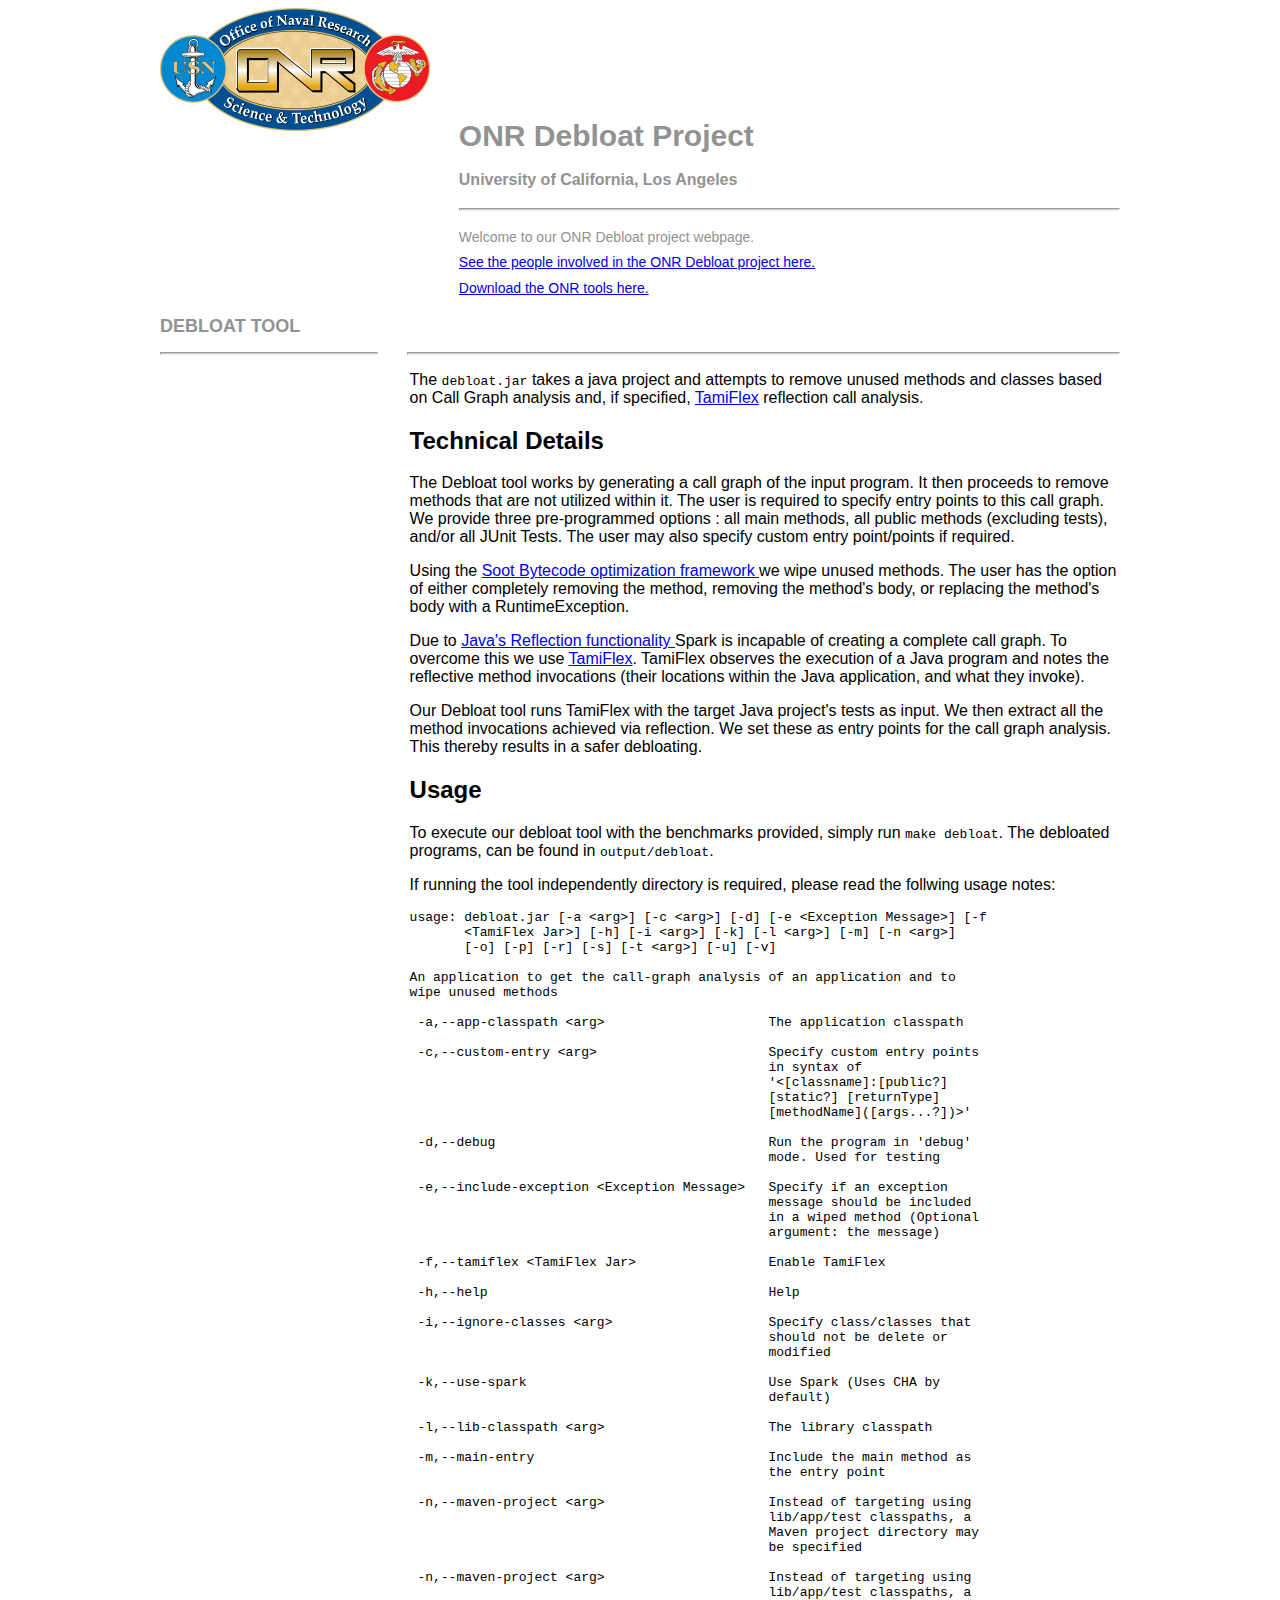
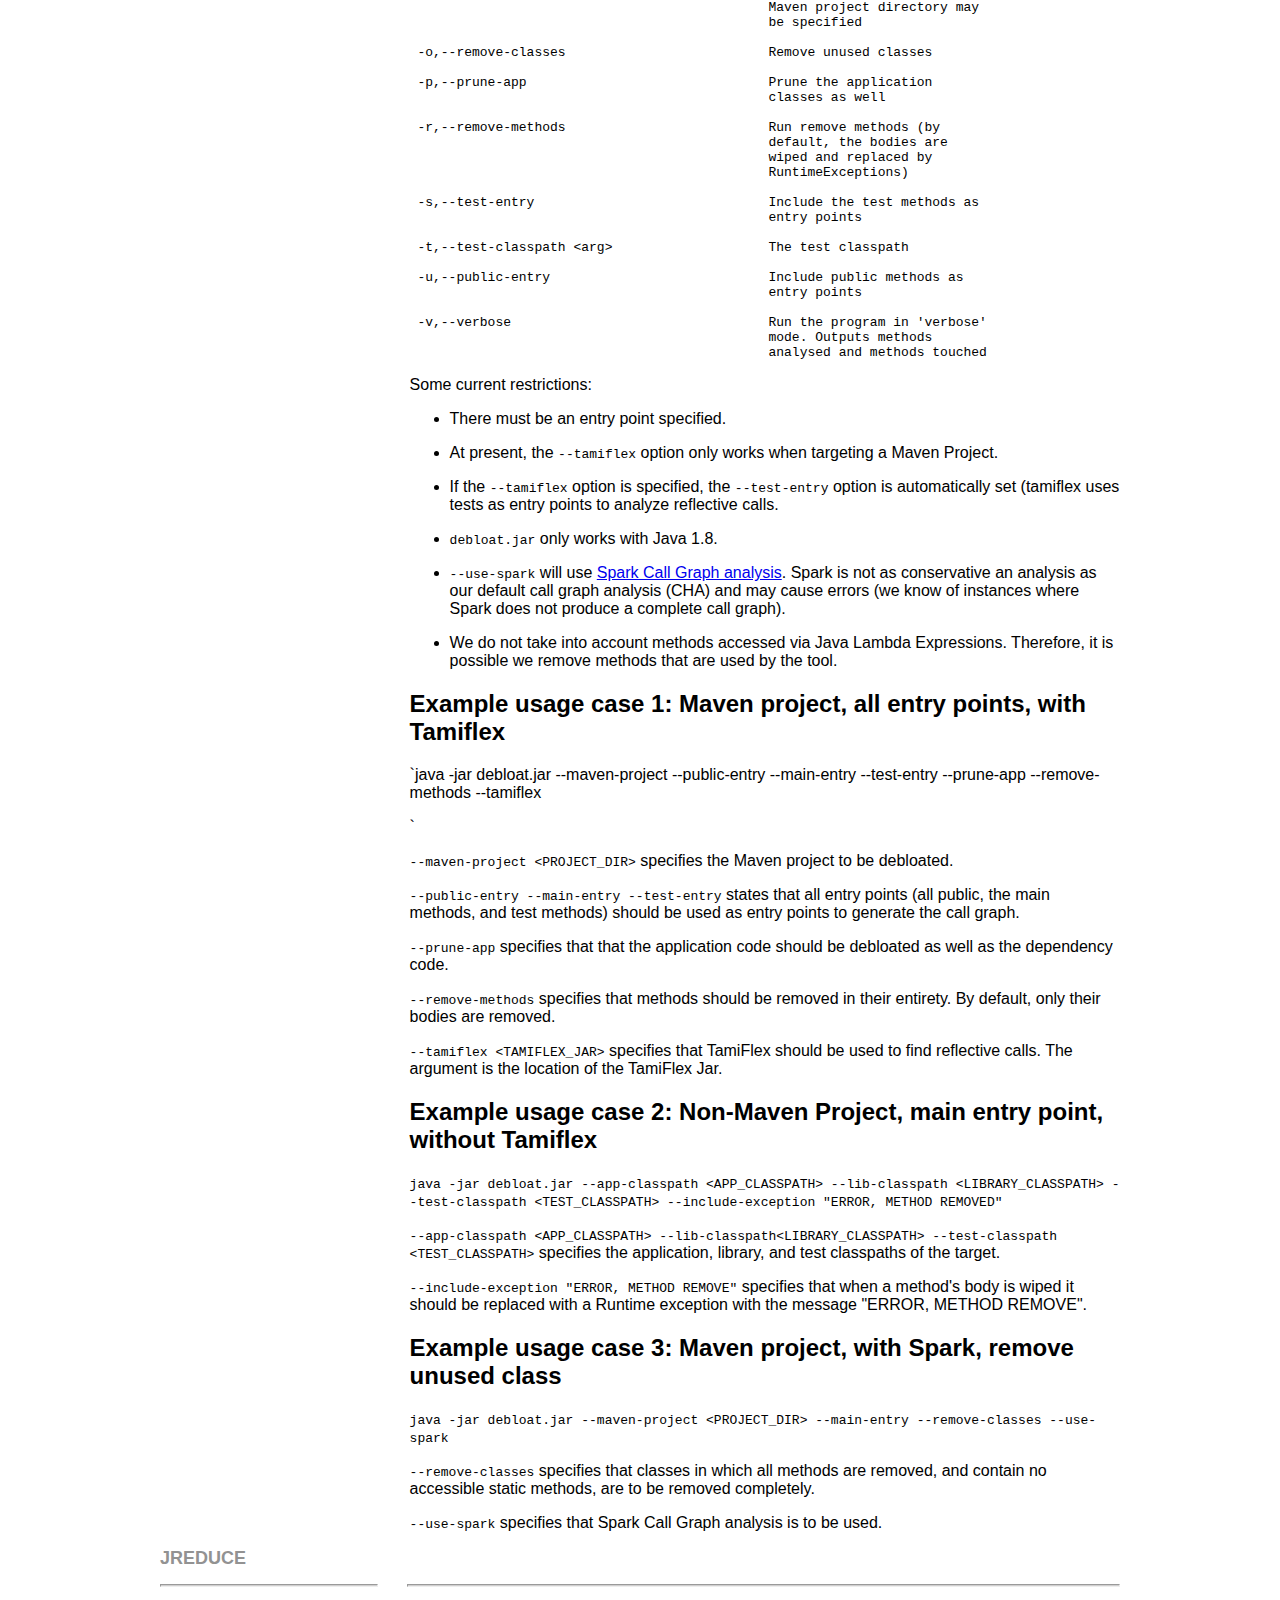
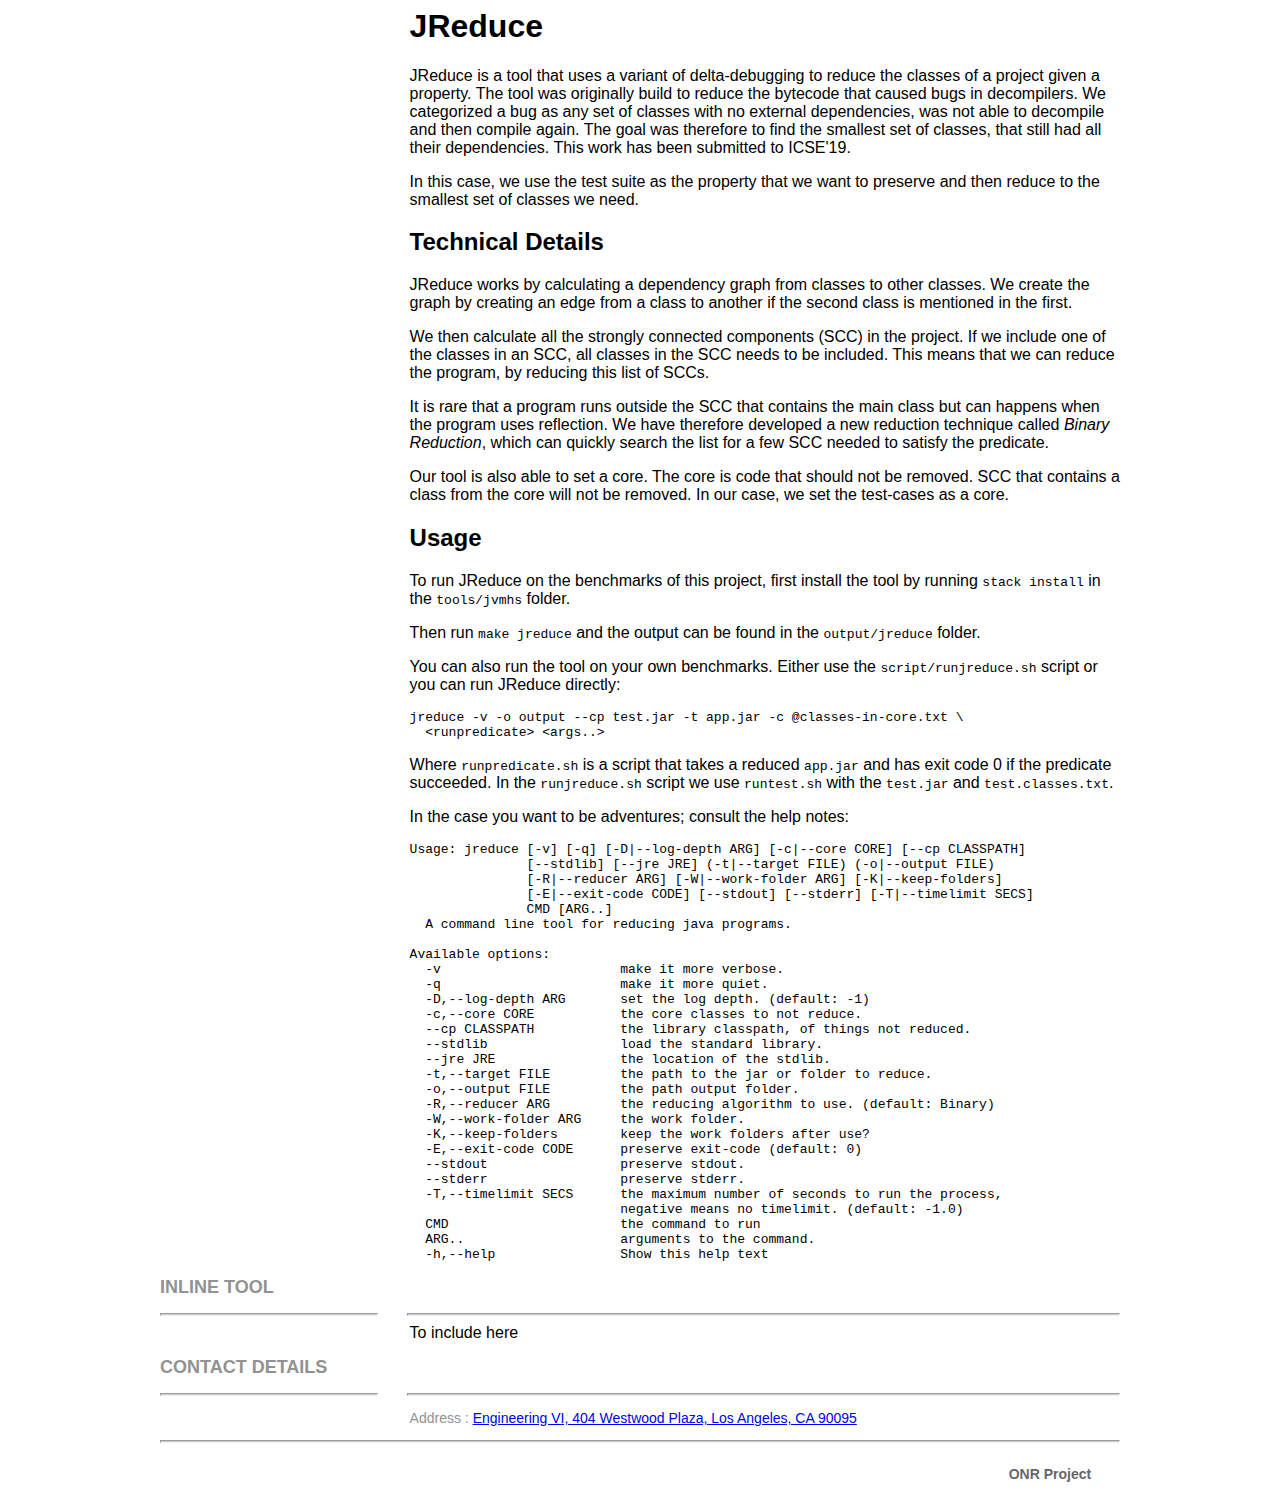
==== commit 2e0e3635: "Improved 'index.html'" ====
--- a/data/webpage/index.html
+++ b/data/webpage/index.html
@@ -29,9 +29,9 @@
 
 Welcome to our ONR Debloat project webpage.
 <br>
-<a href="./people.html">Click here to view the people involved in the ONR Debloat project.</a>
+<a href="./people.html">See the people involved in the ONR Debloat project here.</a>
 <br>
-<a href="" download>Download the ONR tools here.</a>
+<a href="./onr_debloat.tar.gz" download>Download the ONR tools here.</a>
 <br>
 
     </p>
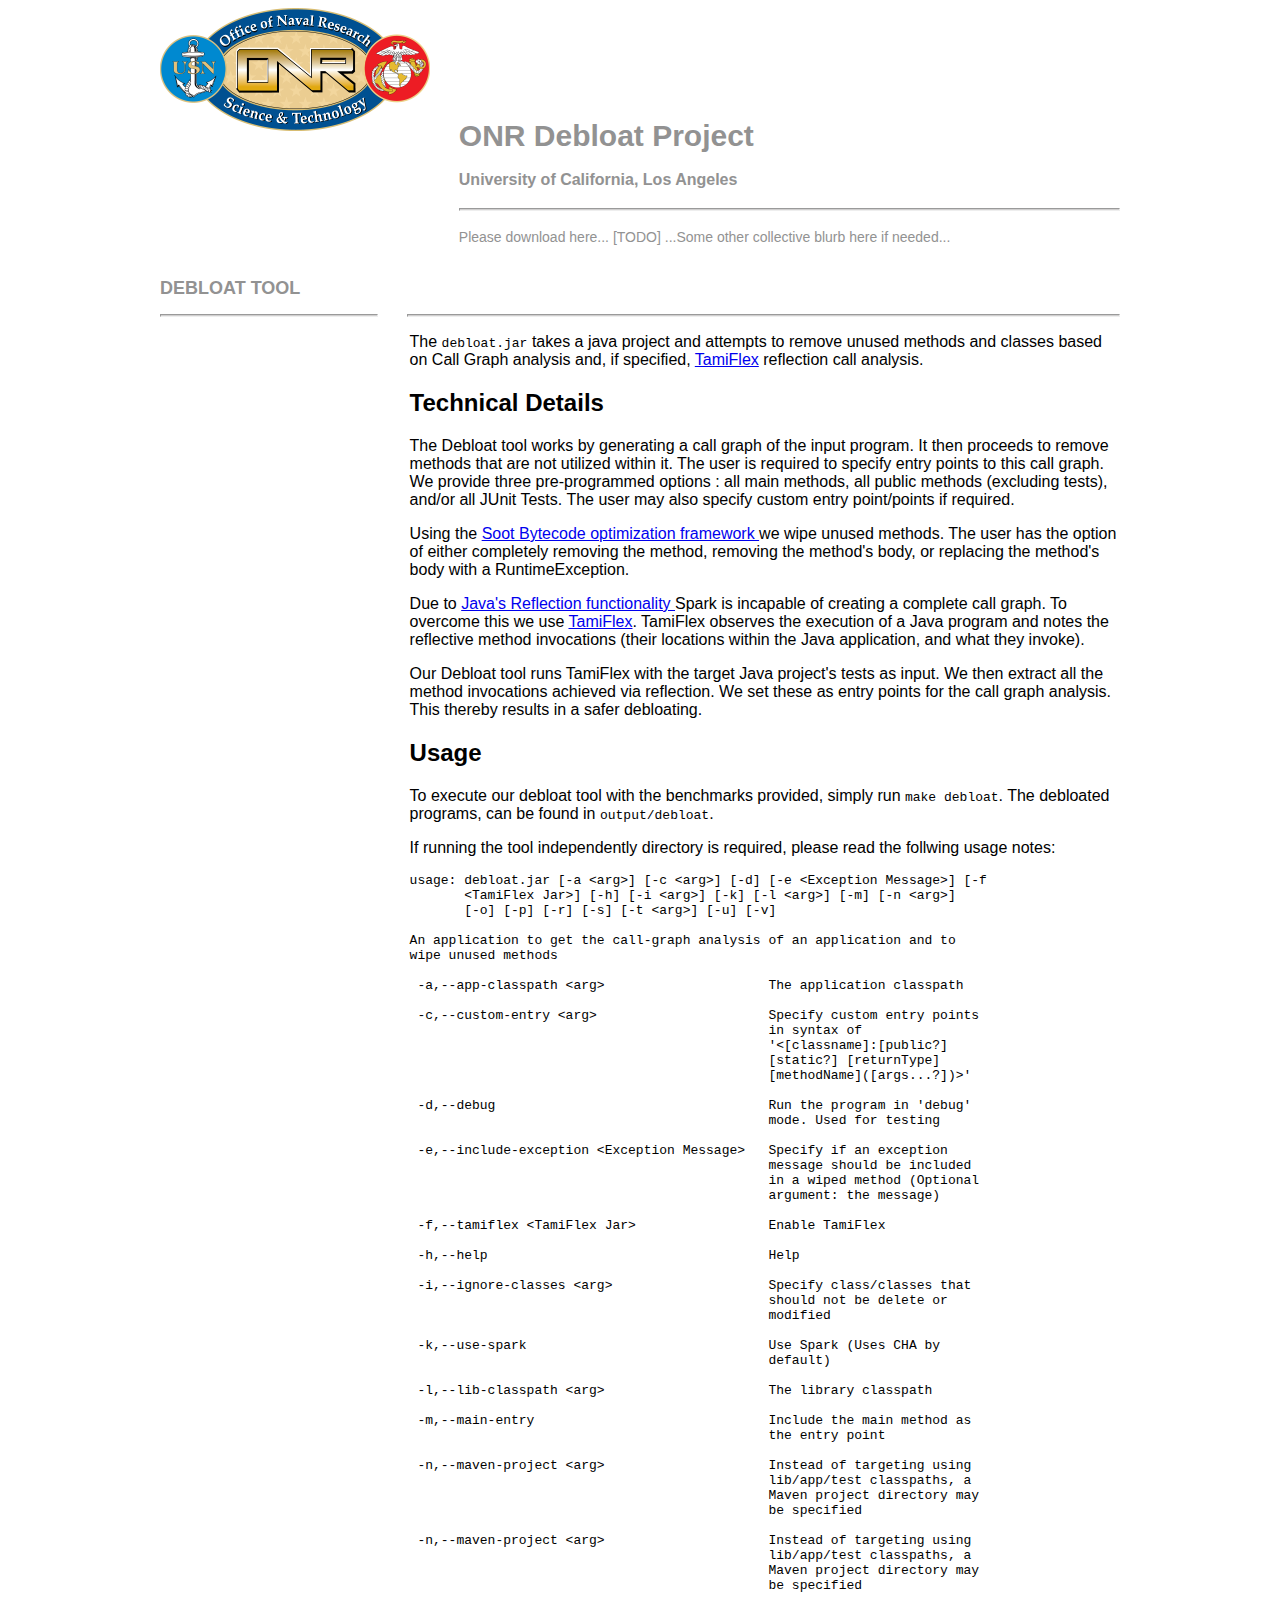
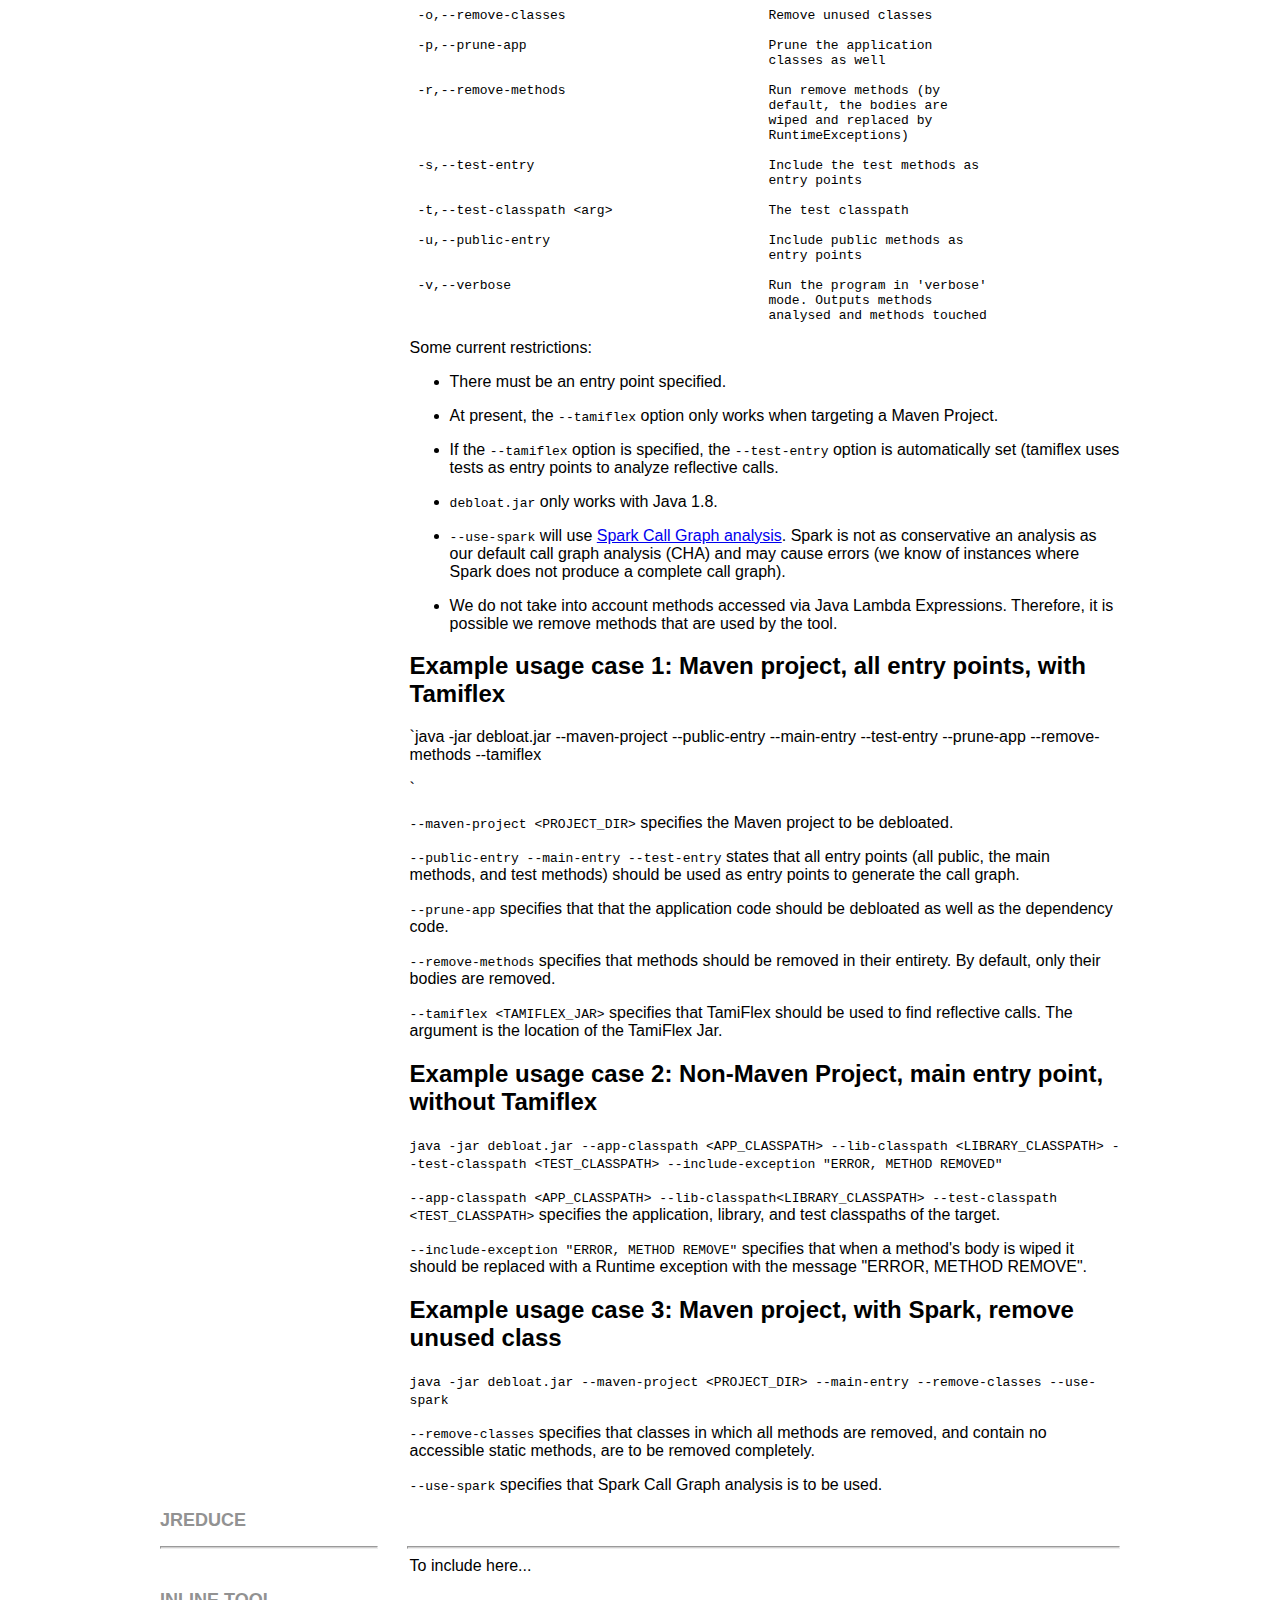
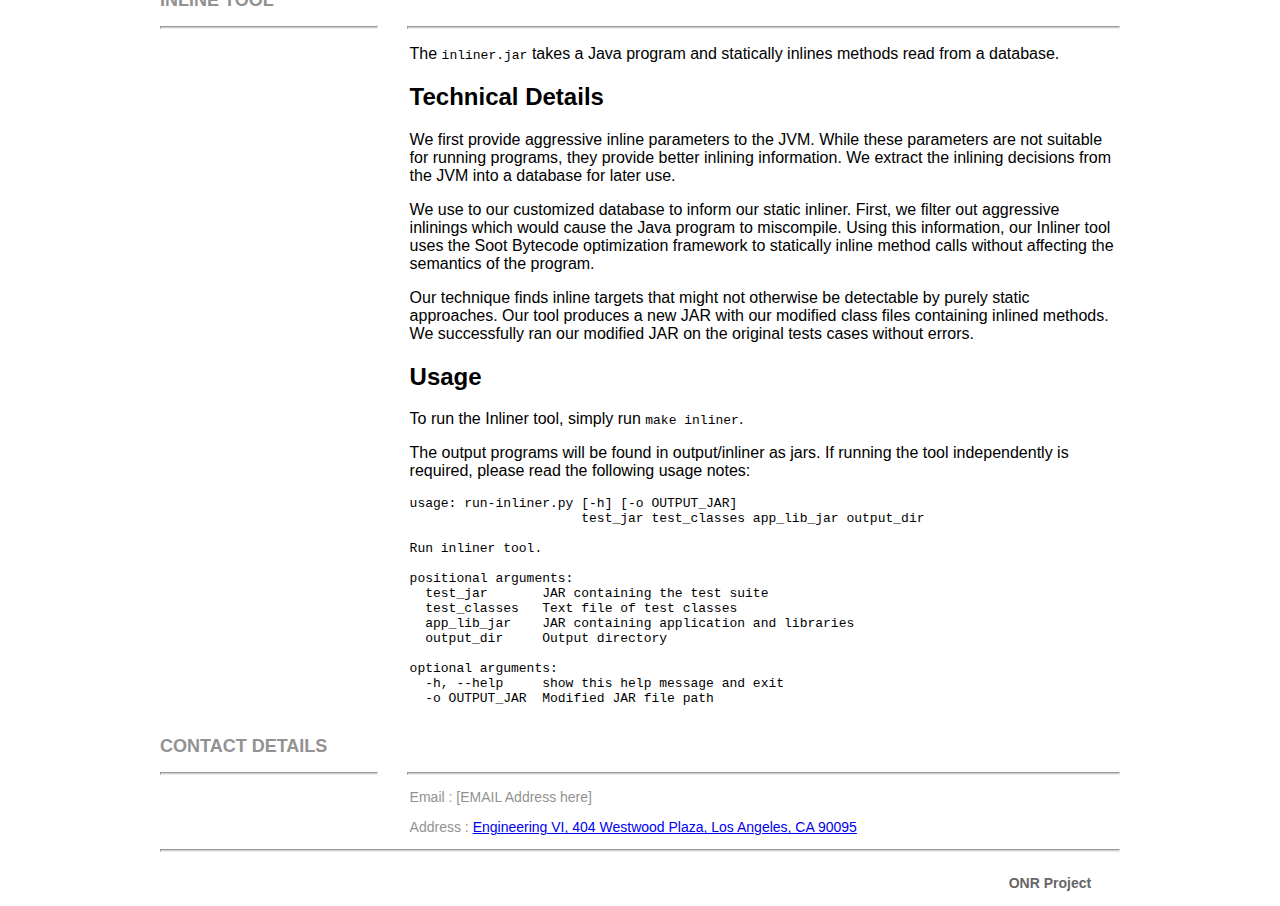
==== commit d952a7c6: "Update inliner technical details" ====
--- a/data/webpage/index.html
+++ b/data/webpage/index.html
@@ -27,15 +27,10 @@
     <hr>
     <p>
 
-Welcome to our ONR Debloat project webpage.
-<br>
-<a href="./people.html">See the people involved in the ONR Debloat project here.</a>
-<br>
-<a href="./onr_debloat.tar.gz" download>Download the ONR tools here.</a>
-<br>
-
-    </p>
-  </div>
+    Please download here... [TODO]
+
+    ...Some other collective blurb here if needed...
+</div>
 </header>
 <!-- content -->
 <div class="mainContent"> 
@@ -245,90 +240,7 @@
     <hr class="sectionTitleRule">
     <hr class="sectionTitleRule2">
     <div class="section2Content">
-	<h1 id="jreduce">JReduce</h1>
-
-<p>JReduce is a tool that uses a variant of delta-debugging to reduce the
-classes of a project given a property. The tool was originally build to
-reduce the bytecode that caused bugs in decompilers. We categorized a
-bug as any set of classes with no external dependencies, was not able to
-decompile and then compile again. The goal was therefore to find the
-smallest set of classes, that still had all their dependencies. This
-work has been submitted to ICSE'19.</p>
-
-<p>In this case, we use the test suite as the property that we want to
-preserve and then reduce to the smallest set of classes we need.</p>
-
-<h2 id="technicaldetails">Technical Details</h2>
-
-<p>JReduce works by calculating a dependency graph from classes to other
-classes. We create the graph by creating an edge from a class to another
-if the second class is mentioned in the first.</p>
-
-<p>We then calculate all the strongly connected components (SCC) in the
-project. If we include one of the classes in an SCC, all classes in the
-SCC needs to be included. This means that we can reduce the program, by
-reducing this list of SCCs.</p>
-
-<p>It is rare that a program runs outside the SCC that contains the main
-class but can happens when the program uses reflection. We have
-therefore developed a new reduction technique called <em>Binary Reduction</em>,
-which can quickly search the list for a few SCC needed to satisfy the
-predicate.</p>
-
-<p>Our tool is also able to set a core. The core is code that should not be
-removed. SCC that contains a class from the core will not be removed. In
-our case, we set the test-cases as a core.</p>
-
-<h2 id="usage">Usage</h2>
-
-<p>To run JReduce on the benchmarks of this project, first install the
-tool by running <code>stack install</code> in the <code>tools/jvmhs</code> folder.</p>
-
-<p>Then run <code>make jreduce</code> and the output can be found in the
-<code>output/jreduce</code> folder.</p>
-
-<p>You can also run the tool on your own benchmarks. Either use
-the <code>script/runjreduce.sh</code> script or you can run JReduce directly:</p>
-
-<pre><code>jreduce -v -o output --cp test.jar -t app.jar -c @classes-in-core.txt \
-  &lt;runpredicate&gt; &lt;args..&gt;
-</code></pre>
-
-<p>Where <code>runpredicate.sh</code> is a script that takes a reduced <code>app.jar</code> and
-has exit code 0 if the predicate succeeded. In the <code>runjreduce.sh</code>
-script we use <code>runtest.sh</code> with the <code>test.jar</code> and <code>test.classes.txt</code>.</p>
-
-<p>In the case you want to be adventures; consult the help notes:</p>
-
-<pre><code>Usage: jreduce [-v] [-q] [-D|--log-depth ARG] [-c|--core CORE] [--cp CLASSPATH]
-               [--stdlib] [--jre JRE] (-t|--target FILE) (-o|--output FILE)
-               [-R|--reducer ARG] [-W|--work-folder ARG] [-K|--keep-folders]
-               [-E|--exit-code CODE] [--stdout] [--stderr] [-T|--timelimit SECS]
-               CMD [ARG..]
-  A command line tool for reducing java programs.
-
-Available options:
-  -v                       make it more verbose.
-  -q                       make it more quiet.
-  -D,--log-depth ARG       set the log depth. (default: -1)
-  -c,--core CORE           the core classes to not reduce.
-  --cp CLASSPATH           the library classpath, of things not reduced.
-  --stdlib                 load the standard library.
-  --jre JRE                the location of the stdlib.
-  -t,--target FILE         the path to the jar or folder to reduce.
-  -o,--output FILE         the path output folder.
-  -R,--reducer ARG         the reducing algorithm to use. (default: Binary)
-  -W,--work-folder ARG     the work folder.
-  -K,--keep-folders        keep the work folders after use?
-  -E,--exit-code CODE      preserve exit-code (default: 0)
-  --stdout                 preserve stdout.
-  --stderr                 preserve stderr.
-  -T,--timelimit SECS      the maximum number of seconds to run the process,
-                           negative means no timelimit. (default: -1.0)
-  CMD                      the command to run
-  ARG..                    arguments to the command.
-  -h,--help                Show this help text
-</code></pre>
+	To include here...
 	</div>
 </section>
 
@@ -337,7 +249,42 @@
     <hr class="sectionTitleRule">
     <hr class="sectionTitleRule2">
     <div class="section2Content">
-	To include here
+    <p>The <code>inliner.jar</code> takes a Java program and statically inlines methods
+    read from a database.</p>
+    <h2 id="technicaldetails">Technical Details</h2>
+    <p>We first provide aggressive inline parameters to the JVM. While these parameters
+    are not suitable for running programs, they provide better inlining information. We
+    extract the inlining decisions from the JVM into a database for later use.</p>
+
+    <p>We use to our customized database to inform our static inliner. First, we filter out
+    aggressive inlinings which would cause the Java program to miscompile. Using this information,
+    our Inliner tool uses the Soot Bytecode optimization framework to statically inline method calls
+    without affecting the semantics of the program.</p>
+
+    <p>Our technique finds inline targets that might not otherwise be detectable by purely
+    static approaches. Our tool produces a new JAR with our modified class files containing inlined
+    methods. We successfully ran our modified JAR on the original tests cases without errors.</p>
+    <h2 id="usage">Usage</h2>
+    <p>To run the Inliner tool, simply run <code>make inliner</code>.</p>
+
+    <p>The output programs will be found in output/inliner as jars. If running
+    the tool independently is required, please read the following usage notes:</p>
+
+    <pre><code>usage: run-inliner.py [-h] [-o OUTPUT_JAR]
+                      test_jar test_classes app_lib_jar output_dir
+
+Run inliner tool.
+
+positional arguments:
+  test_jar       JAR containing the test suite
+  test_classes   Text file of test classes
+  app_lib_jar    JAR containing application and libraries
+  output_dir     Output directory
+
+optional arguments:
+  -h, --help     show this help message and exit
+  -o OUTPUT_JAR  Modified JAR file path
+    </code></pre>
     </div>
 </section>
   
@@ -347,6 +294,7 @@
     <hr class="sectionTitleRule">
     <hr class="sectionTitleRule2">
     <div class="section1Content">
+	    <p><span>Email : <b>[EMAIL Address here]</b>  </span></p> 
 	    <p><span>Address :</span> <a href="https://www.openstreetmap.org/?mlat=34.069364&mlon=-118.444489&zoom=20">Engineering VI, 404 Westwood Plaza, Los Angeles, CA 90095</a></p>
     </div>
   </section>
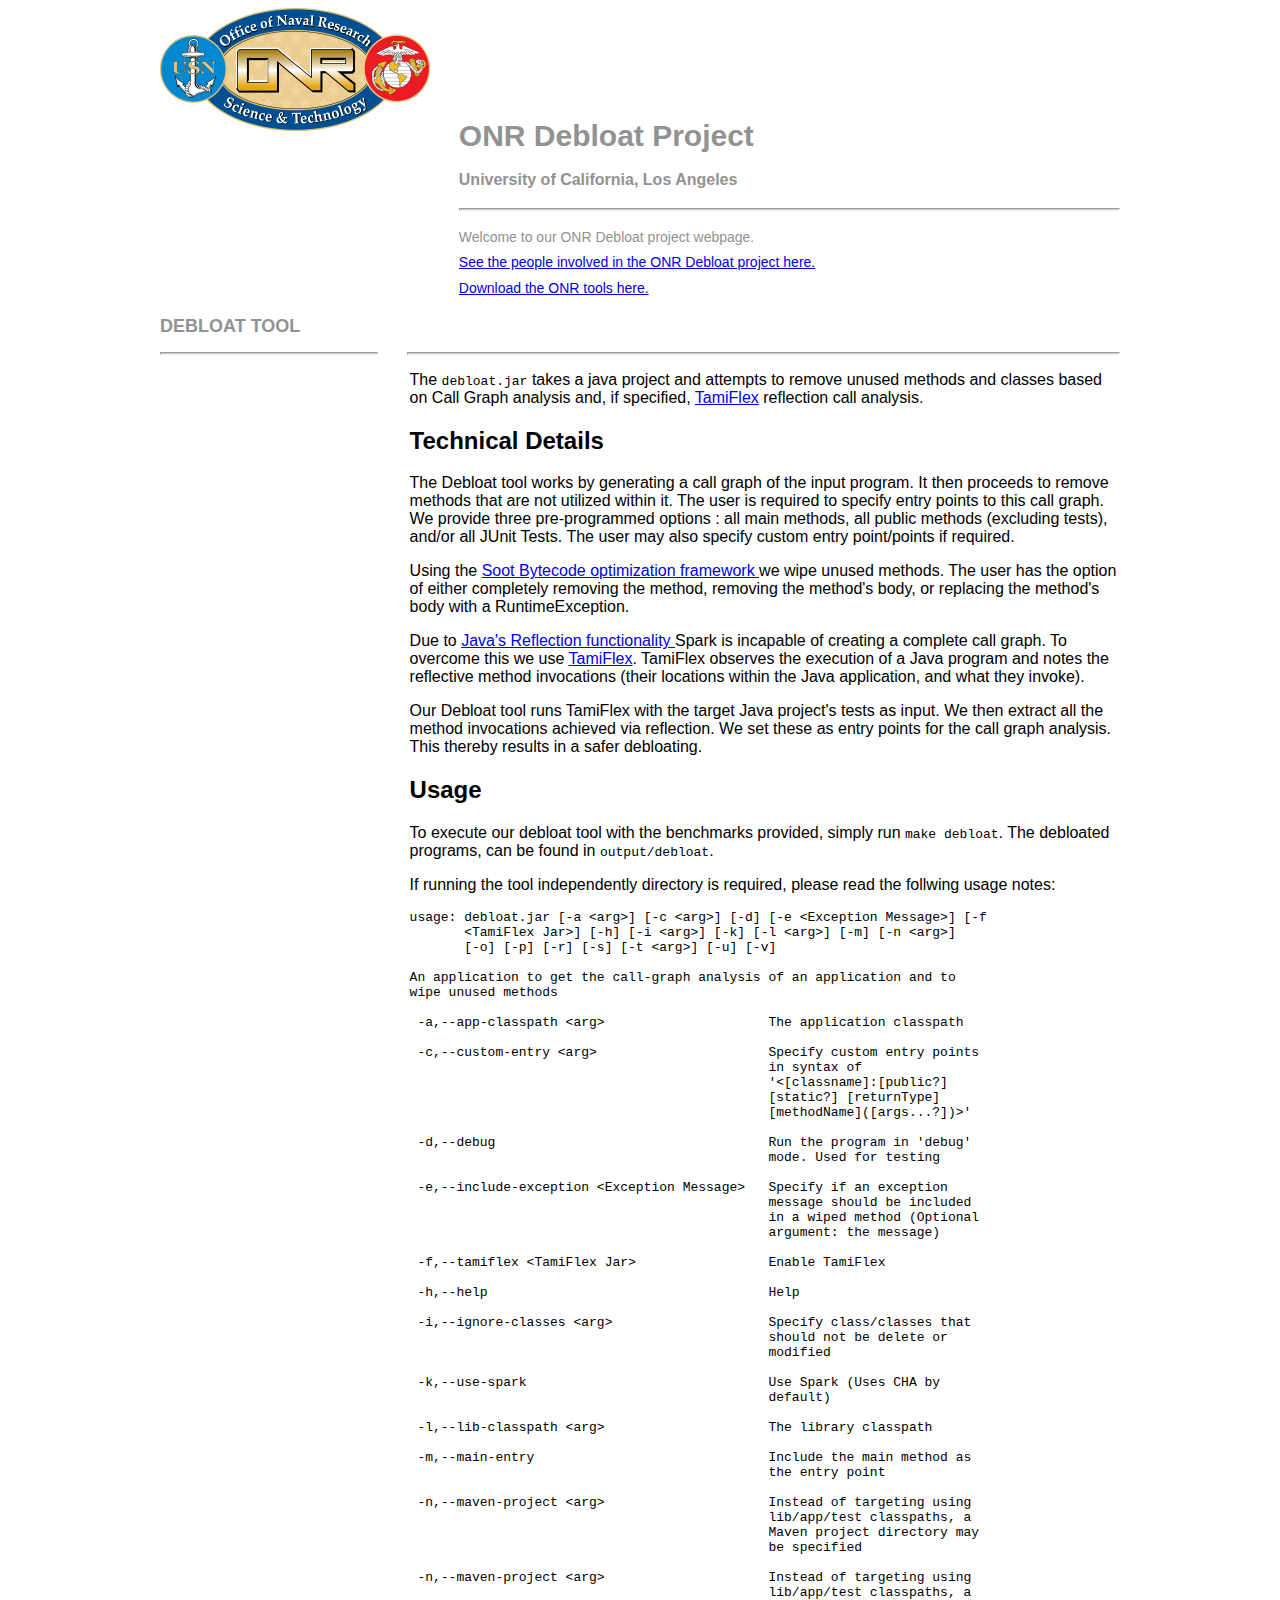
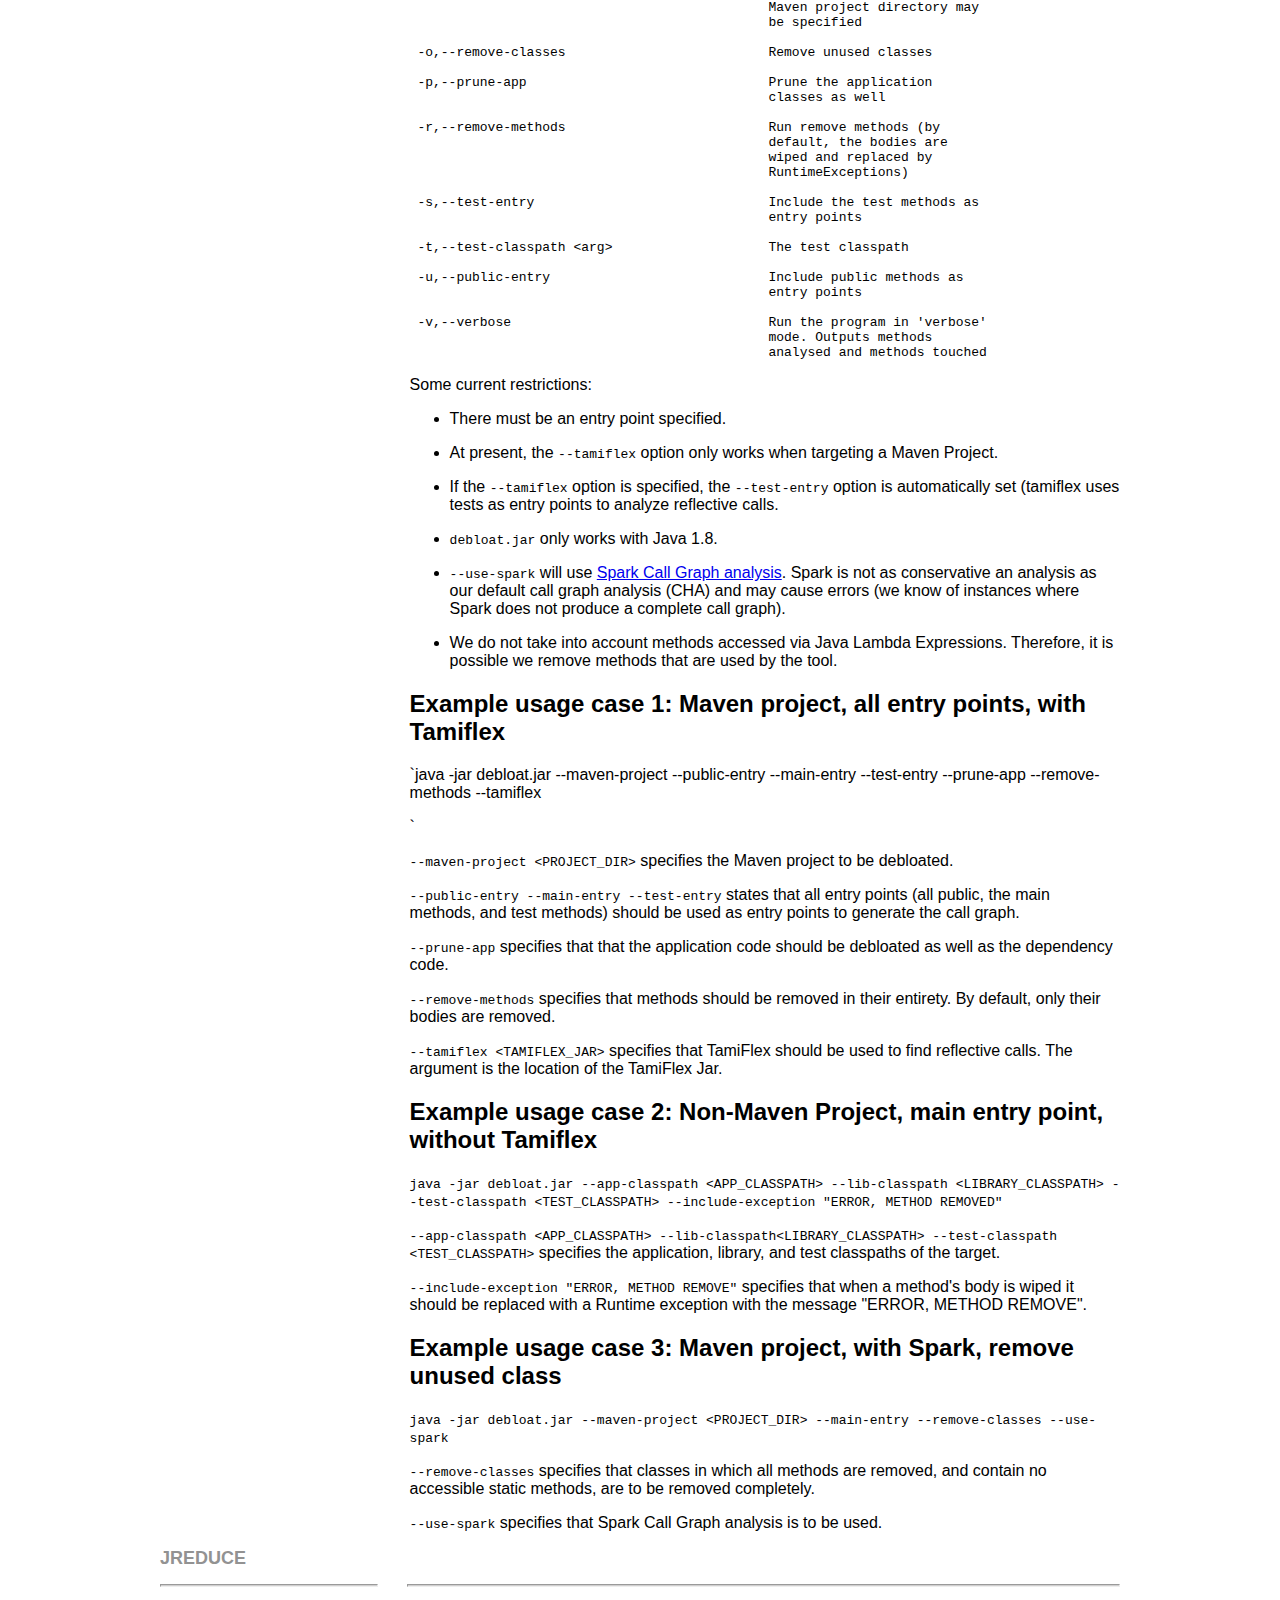
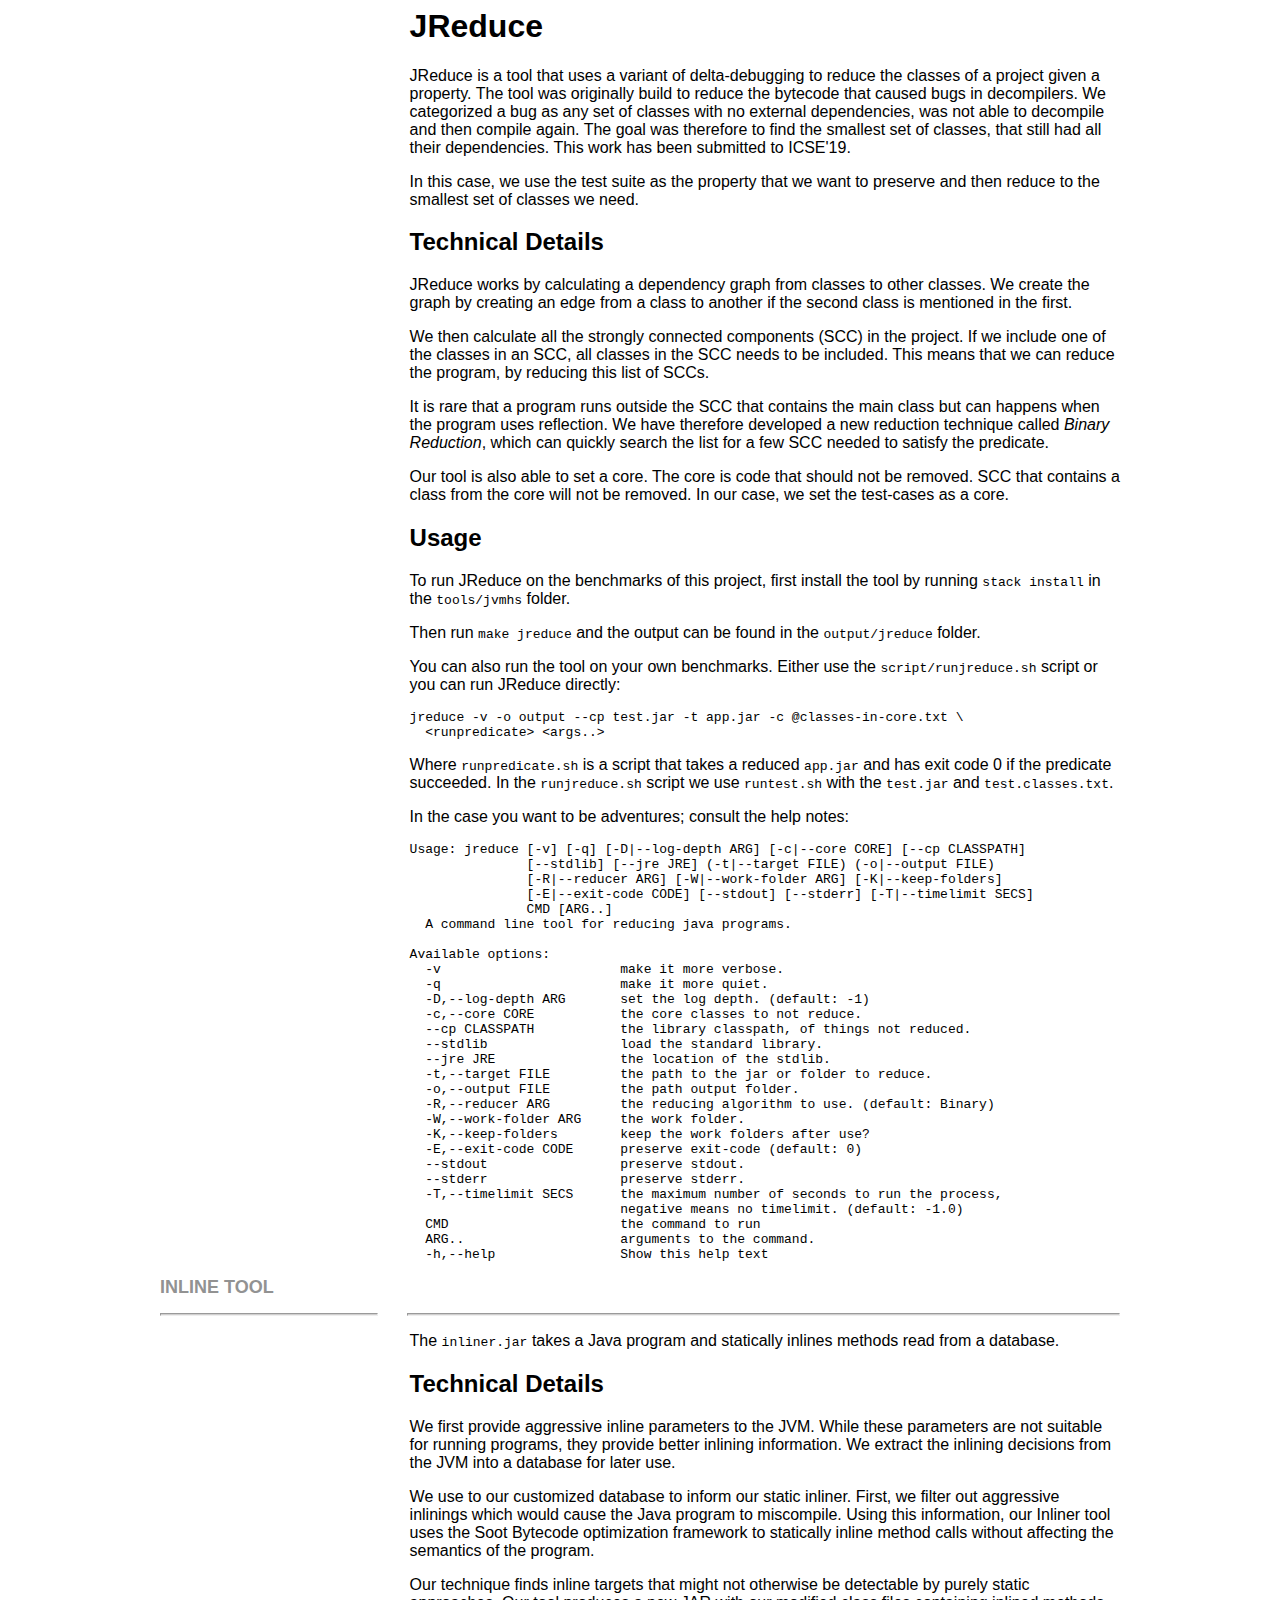
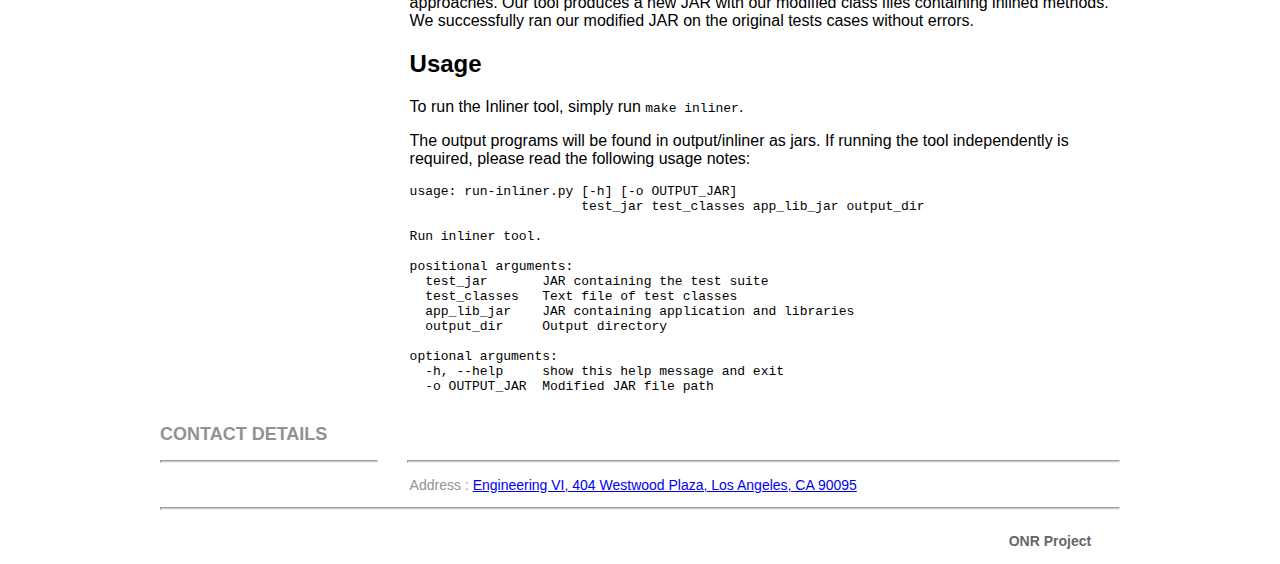
==== commit a2046893: "Merge branch 'inliner'" ====
--- a/data/webpage/index.html
+++ b/data/webpage/index.html
@@ -27,10 +27,15 @@
     <hr>
     <p>
 
-    Please download here... [TODO]
-
-    ...Some other collective blurb here if needed...
-</div>
+Welcome to our ONR Debloat project webpage.
+<br>
+<a href="./people.html">See the people involved in the ONR Debloat project here.</a>
+<br>
+<a href="./onr_debloat.tar.gz" download>Download the ONR tools here.</a>
+<br>
+
+    </p>
+  </div>
 </header>
 <!-- content -->
 <div class="mainContent"> 
@@ -240,7 +245,90 @@
     <hr class="sectionTitleRule">
     <hr class="sectionTitleRule2">
     <div class="section2Content">
-	To include here...
+	<h1 id="jreduce">JReduce</h1>
+
+<p>JReduce is a tool that uses a variant of delta-debugging to reduce the
+classes of a project given a property. The tool was originally build to
+reduce the bytecode that caused bugs in decompilers. We categorized a
+bug as any set of classes with no external dependencies, was not able to
+decompile and then compile again. The goal was therefore to find the
+smallest set of classes, that still had all their dependencies. This
+work has been submitted to ICSE'19.</p>
+
+<p>In this case, we use the test suite as the property that we want to
+preserve and then reduce to the smallest set of classes we need.</p>
+
+<h2 id="technicaldetails">Technical Details</h2>
+
+<p>JReduce works by calculating a dependency graph from classes to other
+classes. We create the graph by creating an edge from a class to another
+if the second class is mentioned in the first.</p>
+
+<p>We then calculate all the strongly connected components (SCC) in the
+project. If we include one of the classes in an SCC, all classes in the
+SCC needs to be included. This means that we can reduce the program, by
+reducing this list of SCCs.</p>
+
+<p>It is rare that a program runs outside the SCC that contains the main
+class but can happens when the program uses reflection. We have
+therefore developed a new reduction technique called <em>Binary Reduction</em>,
+which can quickly search the list for a few SCC needed to satisfy the
+predicate.</p>
+
+<p>Our tool is also able to set a core. The core is code that should not be
+removed. SCC that contains a class from the core will not be removed. In
+our case, we set the test-cases as a core.</p>
+
+<h2 id="usage">Usage</h2>
+
+<p>To run JReduce on the benchmarks of this project, first install the
+tool by running <code>stack install</code> in the <code>tools/jvmhs</code> folder.</p>
+
+<p>Then run <code>make jreduce</code> and the output can be found in the
+<code>output/jreduce</code> folder.</p>
+
+<p>You can also run the tool on your own benchmarks. Either use
+the <code>script/runjreduce.sh</code> script or you can run JReduce directly:</p>
+
+<pre><code>jreduce -v -o output --cp test.jar -t app.jar -c @classes-in-core.txt \
+  &lt;runpredicate&gt; &lt;args..&gt;
+</code></pre>
+
+<p>Where <code>runpredicate.sh</code> is a script that takes a reduced <code>app.jar</code> and
+has exit code 0 if the predicate succeeded. In the <code>runjreduce.sh</code>
+script we use <code>runtest.sh</code> with the <code>test.jar</code> and <code>test.classes.txt</code>.</p>
+
+<p>In the case you want to be adventures; consult the help notes:</p>
+
+<pre><code>Usage: jreduce [-v] [-q] [-D|--log-depth ARG] [-c|--core CORE] [--cp CLASSPATH]
+               [--stdlib] [--jre JRE] (-t|--target FILE) (-o|--output FILE)
+               [-R|--reducer ARG] [-W|--work-folder ARG] [-K|--keep-folders]
+               [-E|--exit-code CODE] [--stdout] [--stderr] [-T|--timelimit SECS]
+               CMD [ARG..]
+  A command line tool for reducing java programs.
+
+Available options:
+  -v                       make it more verbose.
+  -q                       make it more quiet.
+  -D,--log-depth ARG       set the log depth. (default: -1)
+  -c,--core CORE           the core classes to not reduce.
+  --cp CLASSPATH           the library classpath, of things not reduced.
+  --stdlib                 load the standard library.
+  --jre JRE                the location of the stdlib.
+  -t,--target FILE         the path to the jar or folder to reduce.
+  -o,--output FILE         the path output folder.
+  -R,--reducer ARG         the reducing algorithm to use. (default: Binary)
+  -W,--work-folder ARG     the work folder.
+  -K,--keep-folders        keep the work folders after use?
+  -E,--exit-code CODE      preserve exit-code (default: 0)
+  --stdout                 preserve stdout.
+  --stderr                 preserve stderr.
+  -T,--timelimit SECS      the maximum number of seconds to run the process,
+                           negative means no timelimit. (default: -1.0)
+  CMD                      the command to run
+  ARG..                    arguments to the command.
+  -h,--help                Show this help text
+</code></pre>
 	</div>
 </section>
 
@@ -294,7 +382,6 @@
     <hr class="sectionTitleRule">
     <hr class="sectionTitleRule2">
     <div class="section1Content">
-	    <p><span>Email : <b>[EMAIL Address here]</b>  </span></p> 
 	    <p><span>Address :</span> <a href="https://www.openstreetmap.org/?mlat=34.069364&mlon=-118.444489&zoom=20">Engineering VI, 404 Westwood Plaza, Los Angeles, CA 90095</a></p>
     </div>
   </section>
